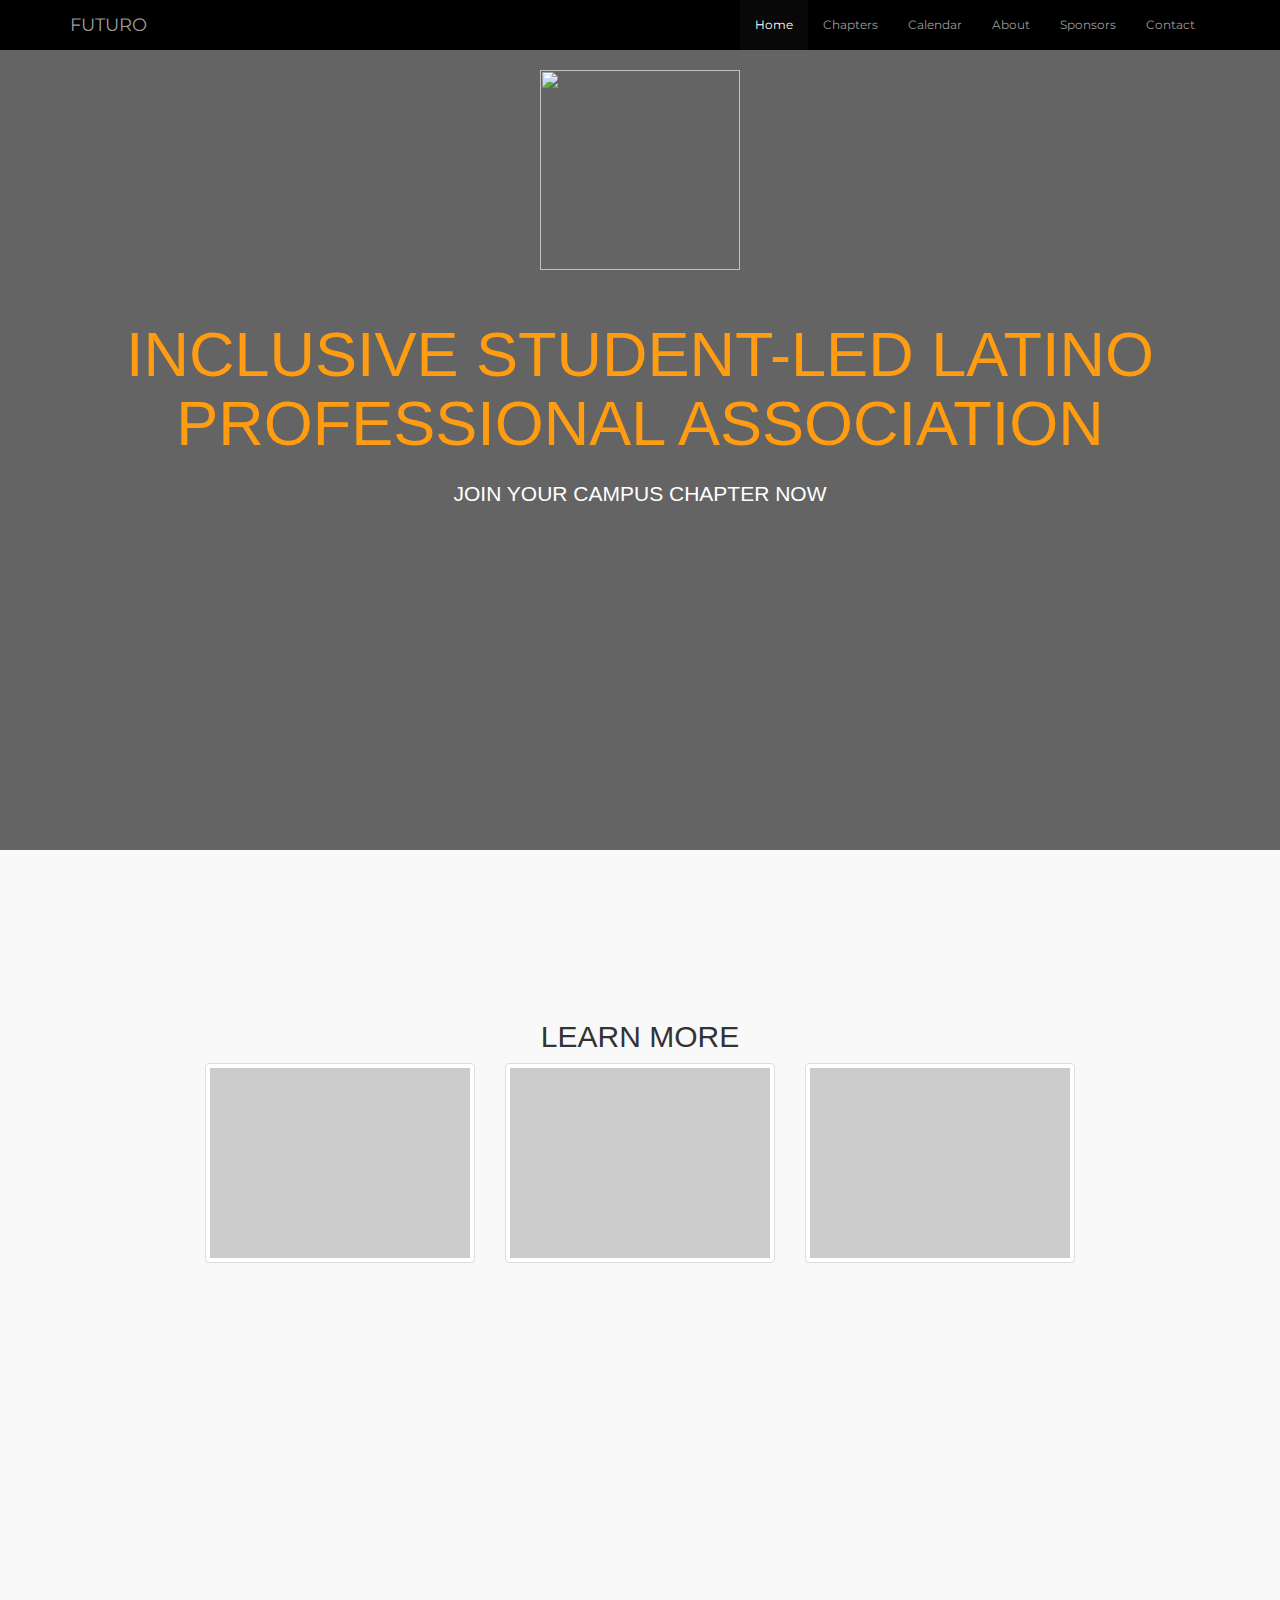
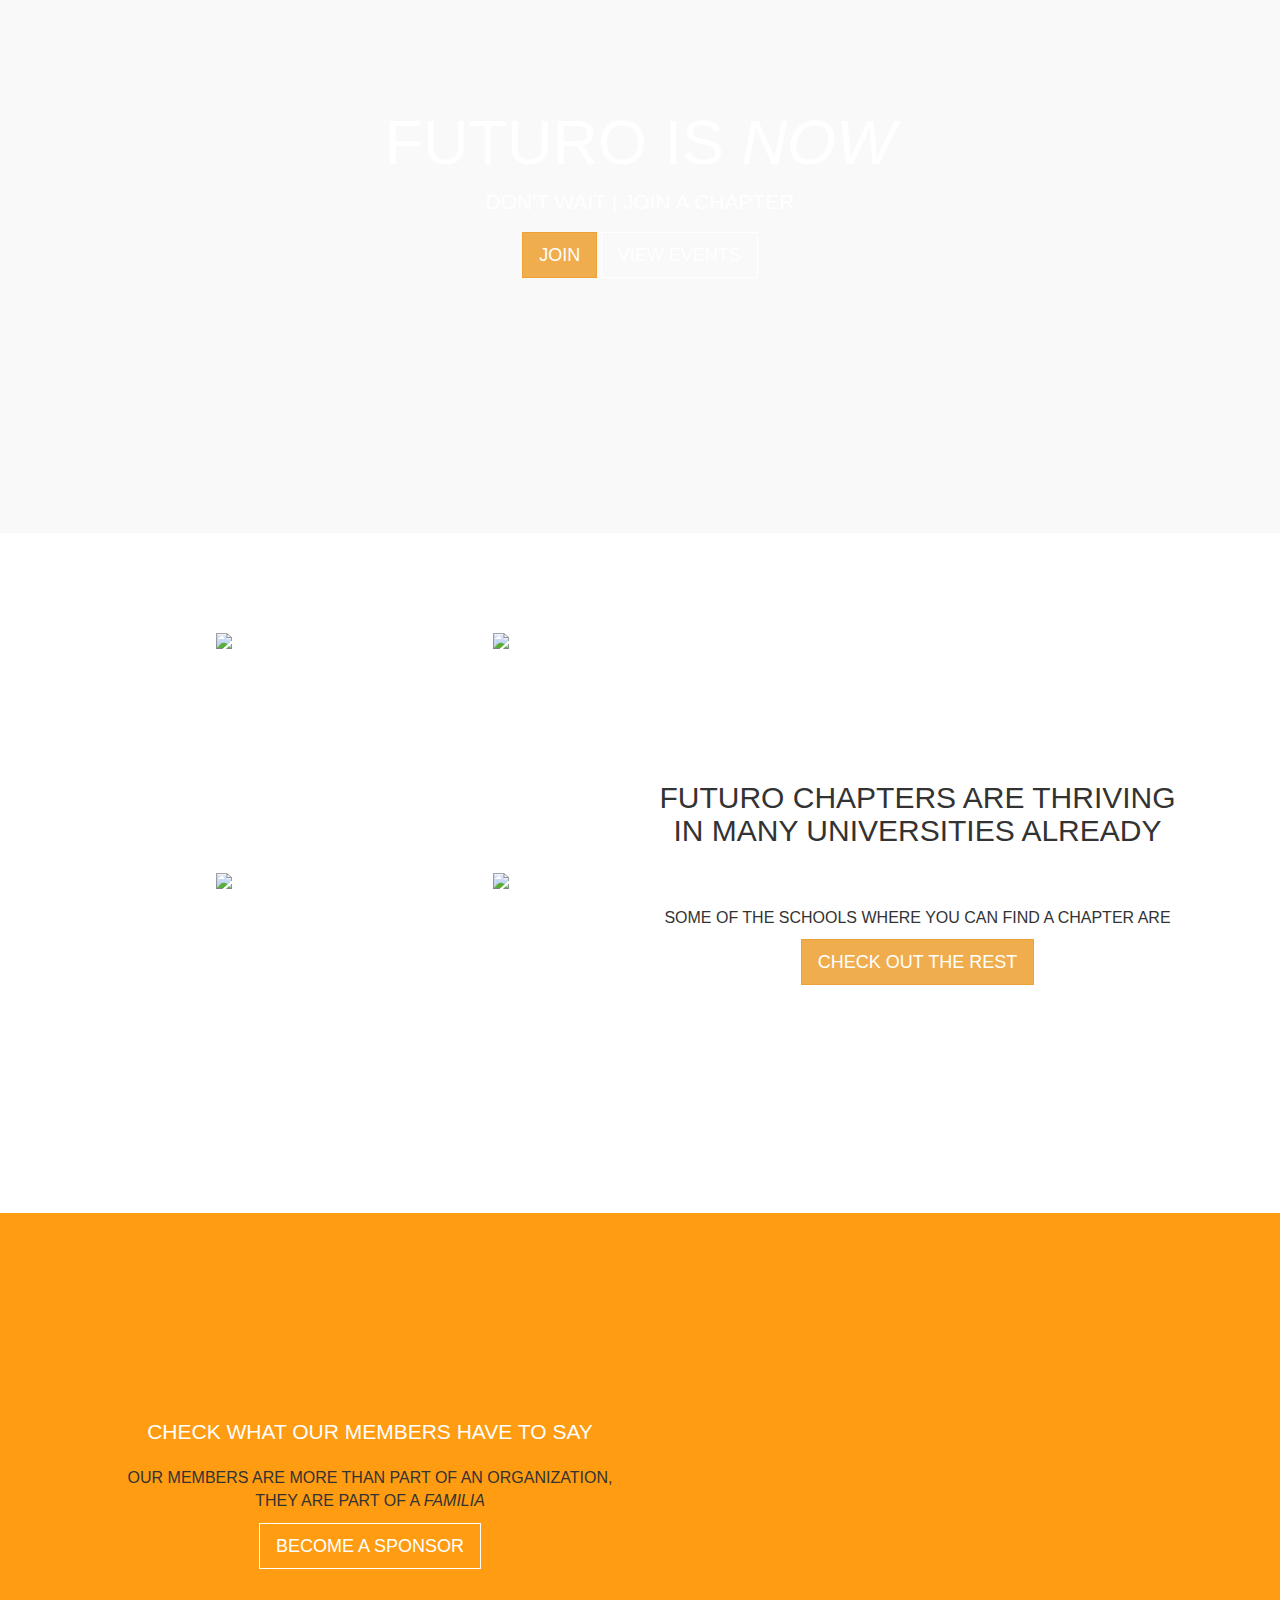
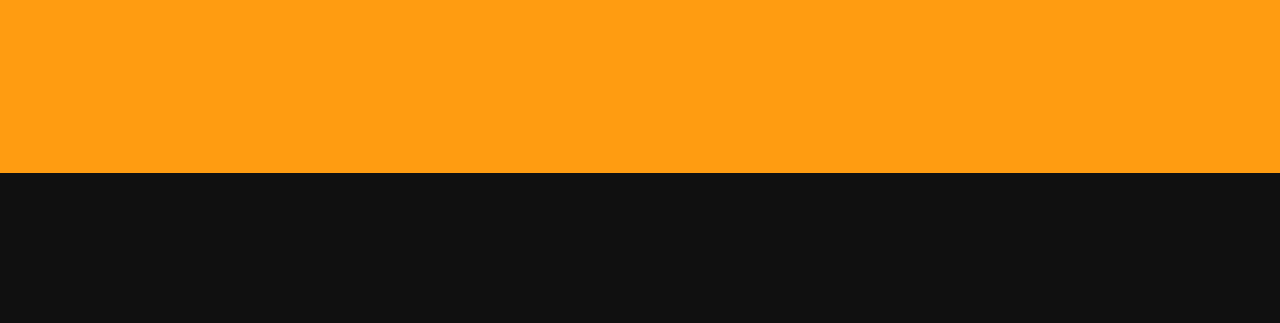
==== src/index.html @ e5d7f378 "modified:   assets/css/custom.css  	modified:   src/index.html  	modified:   src/sponsors.html" ====
<!DOCTYPE HTML>

<html>
  <head>
    <meta http-equiv="Content-type" content="text/html; charset=UTF-8" />
    <link rel="stylesheet" href="https://maxcdn.bootstrapcdn.com/bootstrap/3.3.7/css/bootstrap.min.css" integrity="sha384-BVYiiSIFeK1dGmJRAkycuHAHRg32OmUcww7on3RYdg4Va+PmSTsz/K68vbdEjh4u" crossorigin="anonymous">
    <link rel='stylesheet' href='../assets/css/custom.css'>
    <link href="https://fonts.googleapis.com/css?family=Montserrat" rel="stylesheet">
    <link href="https://maxcdn.bootstrapcdn.com/font-awesome/4.7.0/css/font-awesome.min.css" rel="stylesheet">

    <title>Futuro</title>
  </head>
  <body>

    <header>
    <nav id='custom-nav' class='navbar navbar-inverse navbar-fixed-top'>
      <div class='container'>
        <div class='navbar-header'>
           <button type='button' class='navbar-toggle collapsed' data-toggle='collapse' data-target='#collapsed-nav' aria-expanded='false'>
             <span class='sr-only'>Toggle Nav</span>
             <span class='icon-bar'></span>
             <span class='icon-bar'></span>
             <span class='icon-bar'></span> 
           </button>
           <a class='navbar-brand' href='index.html'>FUTURO</a>
        </div><!--end of navbar-header-->
        
        <!-- Collect the nav links for toggling in small screens -->
        <div class='collapse navbar-collapse' id='collapsed-nav'>
          <ul class='nav navbar-nav'>
            <li class='active'><a href='index.html'>Home<span class='sr-only'>(current)</span></a></li>
            <li><a href='chapters.html' class='nav-item'>Chapters</a></li>
            <li><a href='calendar.html' class='nav-item'>Calendar</a></li>
            <li><a href='about.html'  class='nav-item'>About</a></li>
            <li><a href='sponsors.html' class='nav-item'>Sponsors</a></li>
            <li><a href='contact.html'  class='nav-item'>Contact</a></li>
          </ul> 
        </div><!--end of collapsed-nav-->
      </div><!-- end of navbar container -->
    </nav>
    <!-- end of nav -->
    </header>

    <!--jumbotron at the top -->
    <div class='jumbotron no-padding' id='header-video'>
      <div class="container-fluid header-pic" style='padding-right: 0; padding-left: 0;'>
    <div class="fullscreen-bg">
<video loop muted autoplay class="fullscreen-bg_video">
        <source src="https://s3-us-west-2.amazonaws.com/futuro-bucket/TLACC_MarDinner-Futero_100_YouTube_1080p_8000_001.mp4" type="video/mp4">
    </video>
</div>
            <div class="futuro-logo center-block text-center" style="display: table">
                <img src="https://s3-us-west-2.amazonaws.com/futuro-bucket/Futuro_logos_new.svg" style="margin-top: 70px" width="200px" height="200px">
            </div><!--enf of futuro logo-->
            <h1 class="text-center" id="header-video-text">INCLUSIVE STUDENT-LED LATINO PROFESSIONAL ASSOCIATION</h1><h1>
                <p class="lead text-center" style="color: white;">JOIN YOUR CAMPUS CHAPTER NOW</p>
      </h1>
    
</div>
        </div><!-- end of container-->
    </div><!-- end of header video div -->
    <!--jumbo at the end -->

  <main>

    <div class='container chapter-block'>
      <div class='row'>
        <div class='col-xs-12'>
          <h2 class="text-center">LEARN MORE</p>
        </div>
      </div>
      <div class='row' id='small-grid'>

        <div class='col-xs-12 col-md-4'>
          <div class='small-grid-square'>
            <a href='#' class='thumbnail t1'>
              <!-- image goes here inside thumbnail as cover -->
              <div class='small-grid-wrapper'></div>
            </a>
          </div>
        </div><!-- end of first col -->
        <div class='col-xs-12 col-md-4'>
          <div class='small-grid-square'>
            <a href='#' class='thumbnail t2'>
              <!-- image goes here inside thumbnail as cover -->
              <div class='small-grid-wrapper'></div>
            </a>
          </div>
        </div><!-- end of first col -->
        <div class='col-xs-12 col-md-4'>
          <div class='small-grid-square'>
            <a href='#' class='thumbnail t3'>
              <!-- image goes here inside thumbnail as cover -->
              <div class='small-grid-wrapper'></div>
            </a>
          </div>
        </div><!-- end of first col -->
    </div><!-- end of container for small grid -->

    </div>

  <div class='jumbotron no-padding'>  <div class='container-fluid flex-row blue-overlay'>
   <div class='container'>
    <div class='row'>
       <div class='col-xs-12 text-center'>
         <h1 style='color: white;'>FUTURO IS <em>NOW</em></h1>
         <p class='lead' style='color: white;'>DON'T WAIT | JOIN A CHAPTER</p>
         <button type='button' class='btn btn-lg btn-warning'>JOIN</button>
         <button type='button' class='btn btn-lg btn-clr'>VIEW EVENTS</button>
       </div><!--end of col xs -->
    </div>
    </div><!-- end of row -->
     </div><!-- end of container-->
</div>



<div class="container-fluid school-logo_container">
  <div class="row is-flex text-center" style='display: flex;'>
  <div class="col-md-6 col-xs-12">

  <div class="row school-logo">
    <div class="col-xs-12 col-md-6 school-logo">
      <img src="https://s3-us-west-2.amazonaws.com/futuro-bucket/school+logos/Belmont+logo.jpg">
    </div>
      <div class="col-xs-12 col-md-6 school-logo">
       <img src="https://s3-us-west-2.amazonaws.com/futuro-bucket/school+logos/MTSU_Wordmark.png">

    </div>
</div>
<div class="row school-logo">
      <div class="col-xs-12 col-md-6 school-logo">
      <img src="https://s3-us-west-2.amazonaws.com/futuro-bucket/school+logos/nashville_businessfeature_trevecca_0714.png">
    </div>
      <div class="col-xs-12 col-md-6 school-logo">
      <img src="https://s3-us-west-2.amazonaws.com/futuro-bucket/school+logos/wkucuptall.jpg">
    </div>
  </div>

    </div>

  <div class="col-md-6" col-xs-12="">
    <h1 style="font-size: 3rem; padding-bottom: 50px">FUTURO CHAPTERS ARE THRIVING IN MANY UNIVERSITIES ALREADY</h1>
    <p>SOME OF THE SCHOOLS WHERE YOU CAN FIND A CHAPTER ARE </p>
      <div class="row text-center">
     <button type="button" class="btn btn-lg btn-warning">CHECK OUT THE REST</button>
    </div>
    </div>

</div>
</div>


  <div class='container-fluid'>
            <div class='row is-flex orange-row' style="display: flex">
              <div class='col-md-6 text-center'>
                <p class='lead' style='color: white'>CHECK WHAT OUR MEMBERS HAVE TO SAY</p>
                <p>OUR MEMBERS ARE MORE THAN PART OF AN ORGANIZATION, THEY ARE PART OF A <em>FAMILIA</em></p>
                <div class='row text-center'>
                  <button type='button' class='btn btn-lg btn-clr'>BECOME A SPONSOR</button>
                </div>
              </div>
              <div class='col-md-6'>
              <iframe class='center-block' src='https://player.vimeo.com/video/218304732' style='max-width:100%' width='640' height='360' id='futuro-video' frameborder='0' webkitallofullscreen mozallowfullscreen allowfullscreen></iframe>
              </div>
            </div>
  </div><!--end of container-->

 </main>

  <footer class='footer'></footer>

<!-- javascript resources --> 
      <script
  src="https://code.jquery.com/jquery-3.2.1.min.js"
    integrity="sha256-hwg4gsxgFZhOsEEamdOYGBf13FyQuiTwlAQgxVSNgt4="
      crossorigin="anonymous"></script>

    <script src="https://maxcdn.bootstrapcdn.com/bootstrap/3.3.7/js/bootstrap.min.js" integrity="sha384-Tc5IQib027qvyjSMfHjOMaLkfuWVxZxUPnCJA7l2mCWNIpG9mGCD8wGNIcPD7Txa" crossorigin="anonymous"></script>
    <script src='../assets/javascript.js'></script>
  </body>
</html>
---- assets/css/custom.css ----
body {
  background-color: #f9f9f9 !important;
  display: flex;
  flex-flow: column;
  min-height: 100vh;
  font-size: 12px;
  font-family: 'Raleway', sans-serif; 
}
.jumbotron {
  background-color: transparent;
}
header {
  font-family: 'Montserrat', sans-serif;
}
.btn {
  border-radius: 0px;
}

#header-video {
  height: 85rem;
  background-color: rgba(0,0,0,0.60);
}
#header-video-text {
  margin-top: 50px;
  color: #ff9c11;
}
#small-grid {
  position: relative;
}

.thumbnail {
  height: 200px;
}

.content-main {
  margin-top: 150px;
  width: 85%;
  height: 500px;
  background-color: white;
}

.footer {
  flex: 2;
  min-height: 150px;
  max-height: 150px;
  background-color: #101010;
}

.small-grid-wrapper {
  background-color: black;
  opacity: .2;
  width: 100%;
  height:100%;
}
.small-grid-wrapper:hover {
  opacity: 0;
}
.t1 {
  background-image: url('https://s3-us-west-2.amazonaws.com/futuro-bucket/join');
  background-size: cover;
  background-repeat: no-repeat;
}
.t2 {
  background-image: url('https://s3-us-west-2.amazonaws.com/futuro-bucket/small-grid/jobs.jpg');
  background-size: cover;
  background-repeat: no-repeat;
}
.t3 {
  background-image: url('https://s3-us-west-2.amazonaws.com/futuro-bucket/small-grid/gallery.jpg');
  background-size: cover;
  background-repeat: no-repeat;
}

.header-pic {
  width: 100%;
  height: 100%;
  background-size: cover; 
  background-attachment: fixed;
  background-repeat: no-repeat;
  position: relative;
  overflow: hidden;
}
.fullscreen-bg {
  position: absolute;
  z-index: -100;
  width: 100%;
  height: 100%;
}
.fullscreen-bg_video {
  position: absolute;
  top: 0;
  left: 0;
  width: auto;
  height: 100%;
}
.chapter {
  width: 200px;
  height: 200px;
  background-color: red;
  margin-right: auto;
  margin-left: auto;
  margin-top: 25px;
}
.spacer {
  margin-top: 25px;
}
.chapters-grid {
  margin-top: 55px;
}
.header-other-pic {
  height: 100vh;
}
#class-pic {
  background-image: url('https://s3-us-west-2.amazonaws.com/futuro-bucket/group2_2016.jpg');
  width: 100%;
  height: 100%;
  background-repeat: no-repeat;
  background-size: cover;
  background-attachment: fixed;
  
}
main {
  flex: 1;
}
.category-text {
  height: 43rem;
  display: flex;
  flex-flow: column;
  justify-content: center;
  align-items: center;
  align-content:center;
  background-color: #121270;
}
.flex-row {
  display: flex;
  flex-flow: row;
  justify-content: center;
  align-items: center;
}
.is-flex {
  display: flex  !important;
  flex-wrap: wrap
}
.row.is-flex > [class*='col-'] {
  display: flex;
 flex-direction: column;
  justify-content: center;
}
.container-fluid.flex-row.color-block-blue {
  background-color: #121270;
  color: white;
  padding: 35px;
}
.border-right {
  border-right: 2px solid white;
}
.orange-overlay {
  background-image: url('https://s3-us-west-2.amazonaws.com/futuro-bucket/orangeBG.jpg');
  background-size: cover;
  background-repeat: no-repeat;
  background-attachment: fixed;
  height: 85rem;
  display: flex;
  flex-flow: column;
  justify-content: center;
}
.orange-row {
  background-color: #ff9c11;
  padding: 100px;

}
.blue-overlay {
  background-image: url('https://s3-us-west-2.amazonaws.com/futuro-bucket/fin.jpg');
  background-size: cover;
  background-repeat: no-repeat;
  background-attachment: fixed;
  height: 70rem;
  display: flex;
  flex-flow: column;
  justify-content: center;
}
.no-padding {
  padding-top: 0;
  padding-bottom: 0;
  margin-bottom: 0;
}
.contact-form {
  padding: 100px;
  background-color: white;
}
.btn-clr {
  background-color: transparent;
  border: 1px solid white;
  color: white;
}
.btn-cal:hover {
 color:#ff9c11; 
}

@media screen and (min-width: 768px) {
  #custom-nav {
    background-color: #000000;
    border: 0;
    box-shadow: none;
    z-index: 999;
   -webkit-font-smoothing: antialiased;
   -moz-osx-font-smoothing: grayscale;
   -webkit-transition: background .5s ease-in-out, opacity .5s ease;
   -moz-transition: background .5s ease-in-out, opacity .5s ease;
   transition: background .5s ease-in-out, opacity .5s ease; 
  }
  #custom-nav .container {
    -webkit-transition: padding-top .5s ease, padding-bottom .5 ease;
    -moz-transition: padding-top .5s ease, padding-bottom .5 ease;
    transition: padding-top .5s ease, paddin-bottom .5s ease; 
  }
  #custom-nav.affix {
    top: 0;
    min-width: 100%;
    background-color: #f8f8f8;
    opacity: 0.9;
    transition: background .5s ease-in-out, opacity .5s ease; 
  }
  #header-video {
    padding-top: 0; 
  }
  .header-other-pic{
    padding-top: 0; 
  }
  .navbar-nav {
    float: right 
  }
  .nav-black-font {
    color: black !important; 
  }
}


img {
  max-height: 100%;
}

.card-wrapper {
  display: flex;
  flex-flow: row;
  flex-wrap: wrap;
  justify-content: center
}

.card-container {
  display: flex;
  flex-flow: column;
  align-items: center;
  width: 350px;
  height: 550px;
  background-color: #efefef;
  margin: 15px;
  border: 1px solid #cecccc;
  box-shadow: 0 8px 6px -6px black;
}

.card-header{
  display: flex;
  flex-flow: column;
  justify-content: center;
  align-items: center;
  height: 40%;
  width: 85%;
  margin-top: 25px;
  overflow: hidden;
}

.card-info {
  margin-top: 25px;
  width: 95%;
  height: 35%;
}

h1 {
  font-size: 2rem;
  font-family: 'Raleway', sans-serif;
}

p {
  font-family: 'Raleway', sans-serif;
  font-size: 1.60rem
}

.school-logo {
  display: flex;
  flex-flow: row;
  flex-wrap: wrap;
  align-content: center;
  justify-content: center;
  margin-bottom: 20px;
}
.school-logo img {
  width: auto;
  height: 200px;
}

.school-logo_container {
  padding: 100px;
  height: 100%;
  background-color: white;

}

.chapter-block {
  padding: 150px;
}
.sponsors-header {
  background-color: #002e77;
  height: 550px;
}
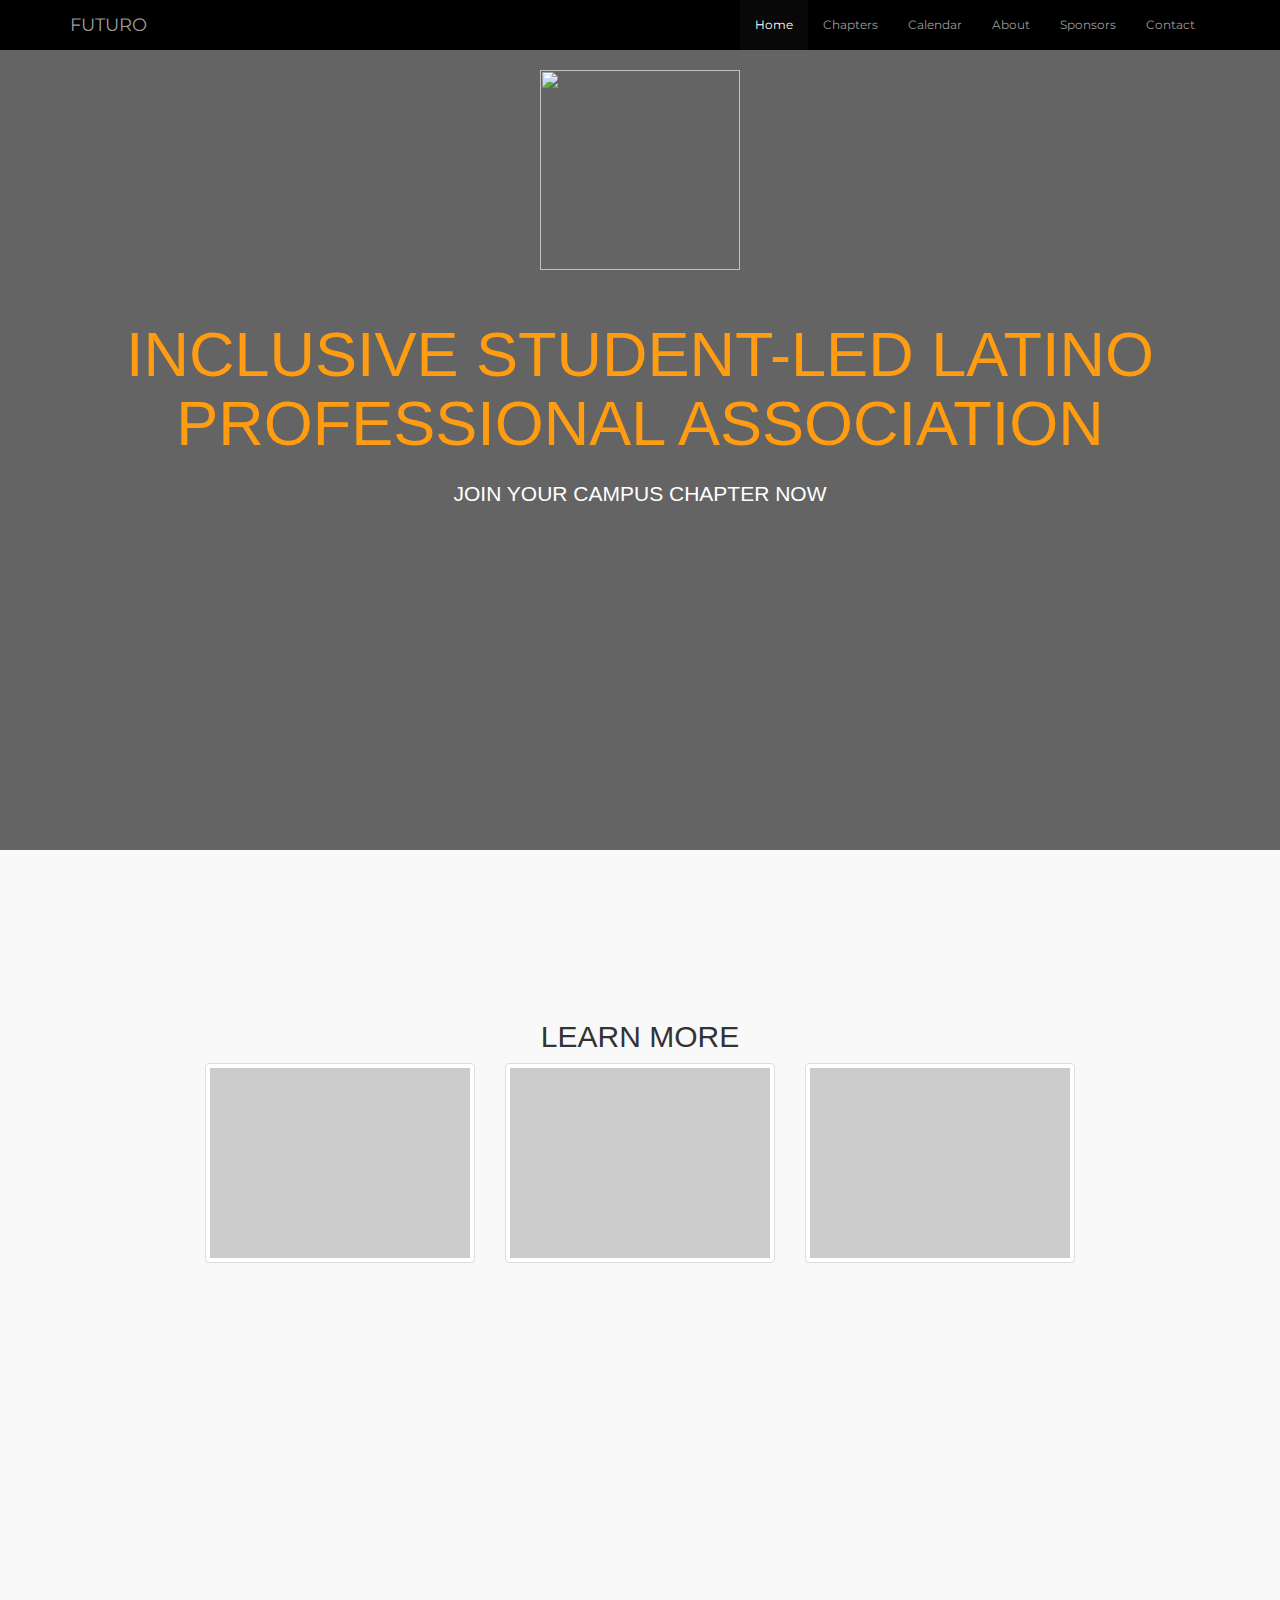
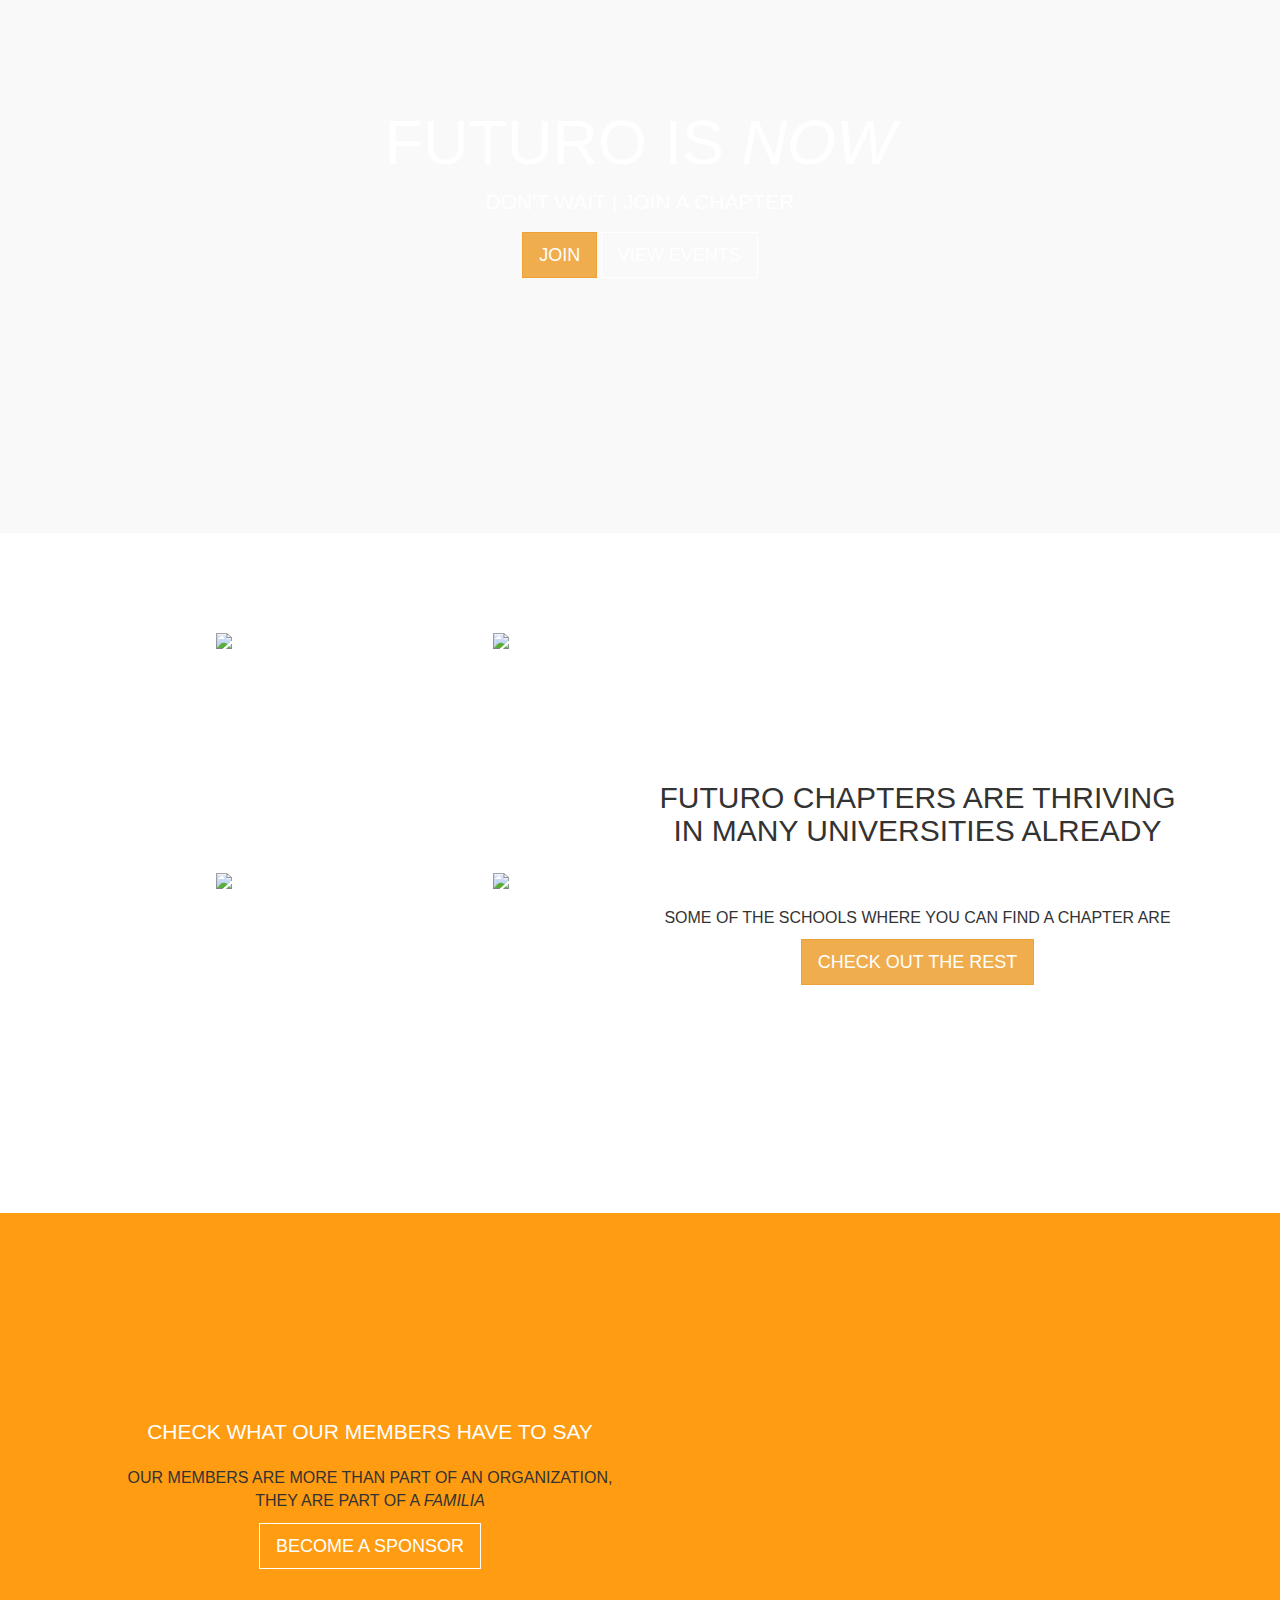
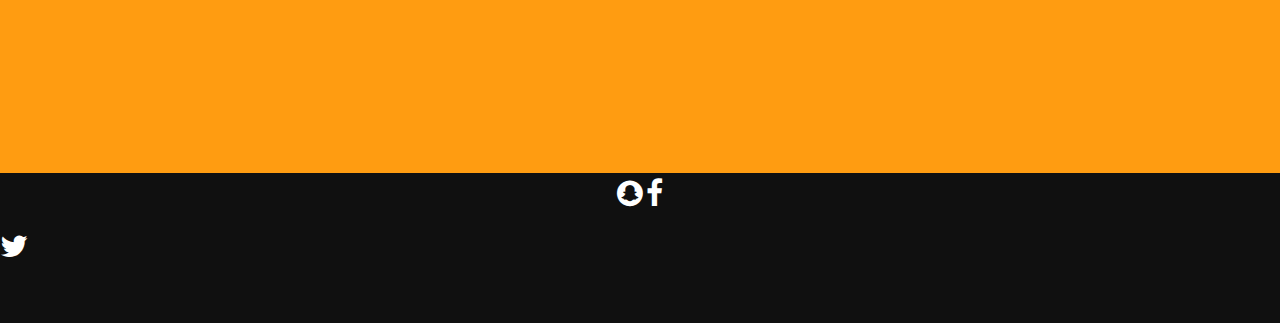
==== commit 39960414: "modified:   src/index.html" ====
--- a/src/index.html
+++ b/src/index.html
@@ -168,7 +168,16 @@
 
  </main>
 
-  <footer class='footer'></footer>
+  <footer class='footer'>
+
+    <div class="container text-center">
+      <p style='color: white; font-size: 3rem; display: inline-block'><i class="fa fa-snapchat" aria-hidden='true'></i></p>
+
+      <p style='color: white; font-size: 3rem; display: inline-block'><i class="fa fa-facebook" aria-hidden='true'></i></p>
+    </div>
+
+      <p style='color: white; font-size: 3rem; display: inline-block'><i class="fa fa-twitter" aria-hidden='true'></i></p>
+  </footer>
 
 <!-- javascript resources --> 
       <script
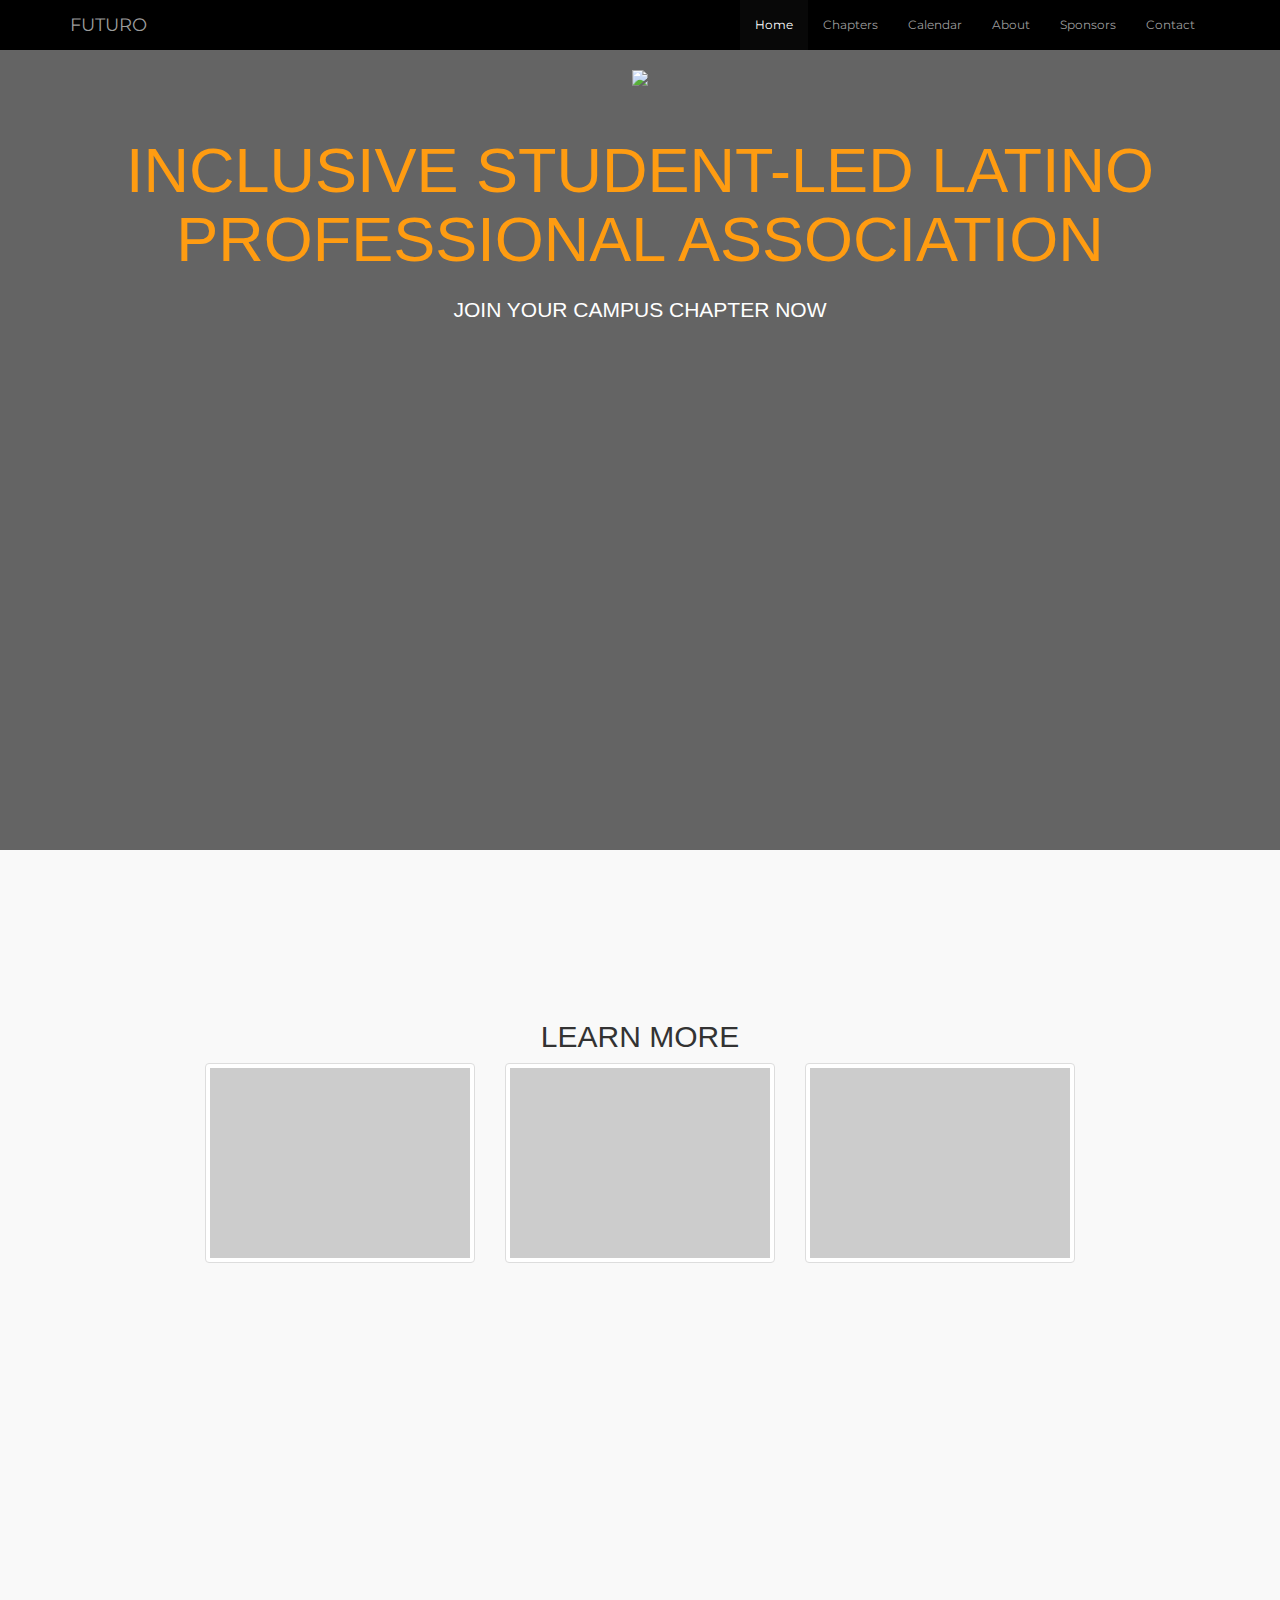
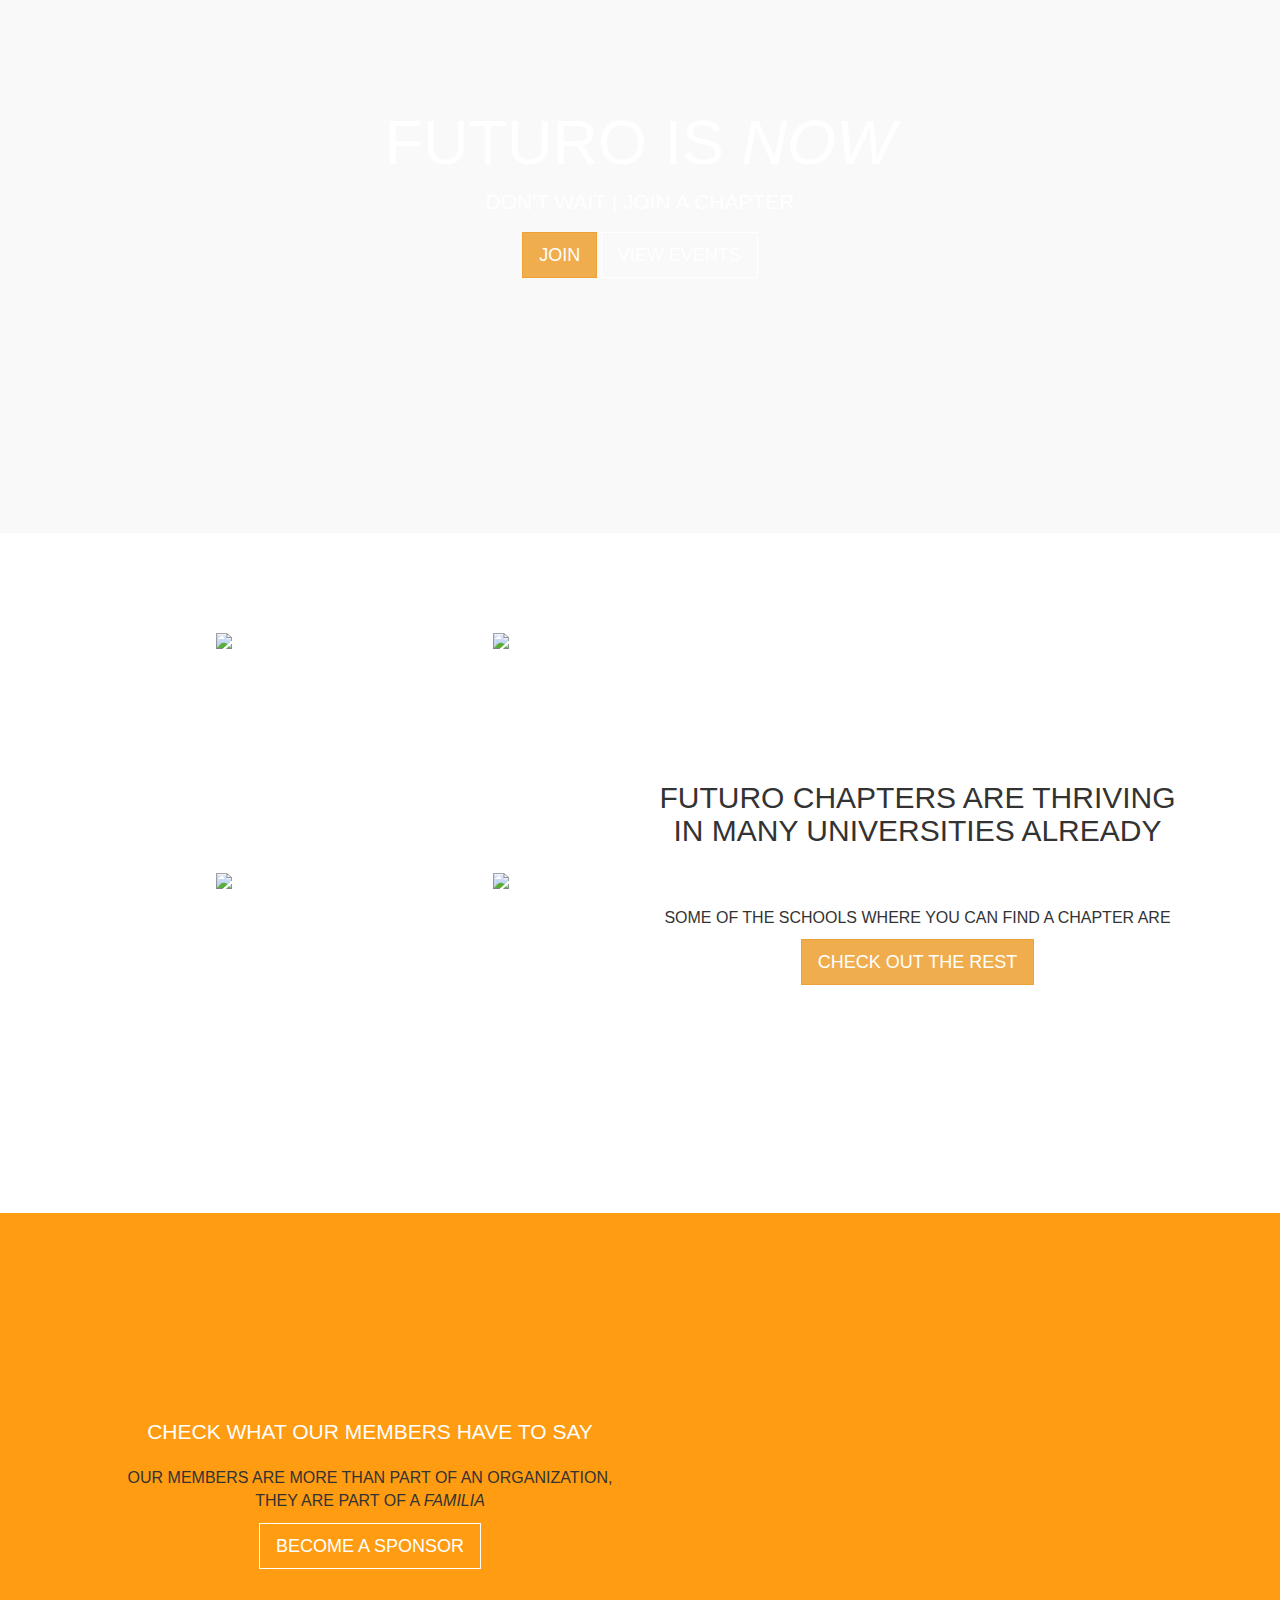
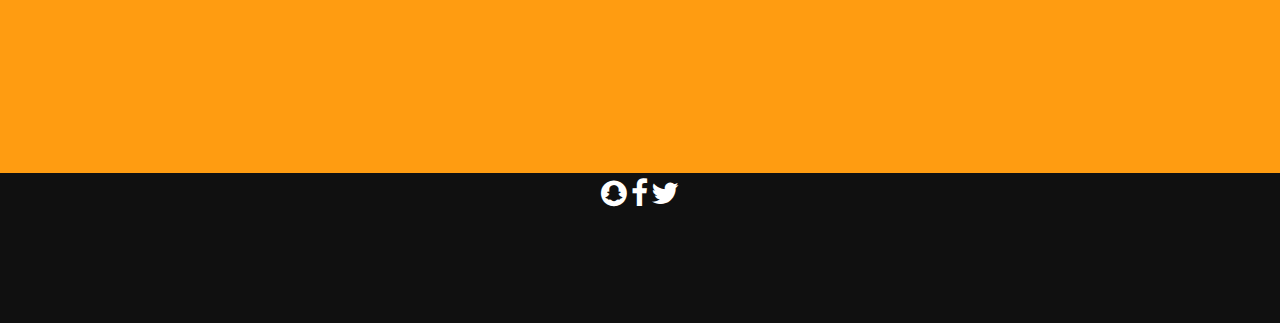
==== commit 4158b7f9: "modified:   src/index.html" ====
--- a/src/index.html
+++ b/src/index.html
@@ -50,7 +50,7 @@
     </video>
 </div>
             <div class="futuro-logo center-block text-center" style="display: table">
-                <img src="https://s3-us-west-2.amazonaws.com/futuro-bucket/Futuro_logos_new.svg" style="margin-top: 70px" width="200px" height="200px">
+                <img src="https://s3-us-west-2.amazonaws.com/futuro-bucket/Logo/FUTURO_logo_FINAL.png" style="margin-top: 70px" >
             </div><!--enf of futuro logo-->
             <h1 class="text-center" id="header-video-text">INCLUSIVE STUDENT-LED LATINO PROFESSIONAL ASSOCIATION</h1><h1>
                 <p class="lead text-center" style="color: white;">JOIN YOUR CAMPUS CHAPTER NOW</p>
@@ -174,9 +174,9 @@
       <p style='color: white; font-size: 3rem; display: inline-block'><i class="fa fa-snapchat" aria-hidden='true'></i></p>
 
       <p style='color: white; font-size: 3rem; display: inline-block'><i class="fa fa-facebook" aria-hidden='true'></i></p>
-    </div>
 
       <p style='color: white; font-size: 3rem; display: inline-block'><i class="fa fa-twitter" aria-hidden='true'></i></p>
+    </div>
   </footer>
 
 <!-- javascript resources --> 
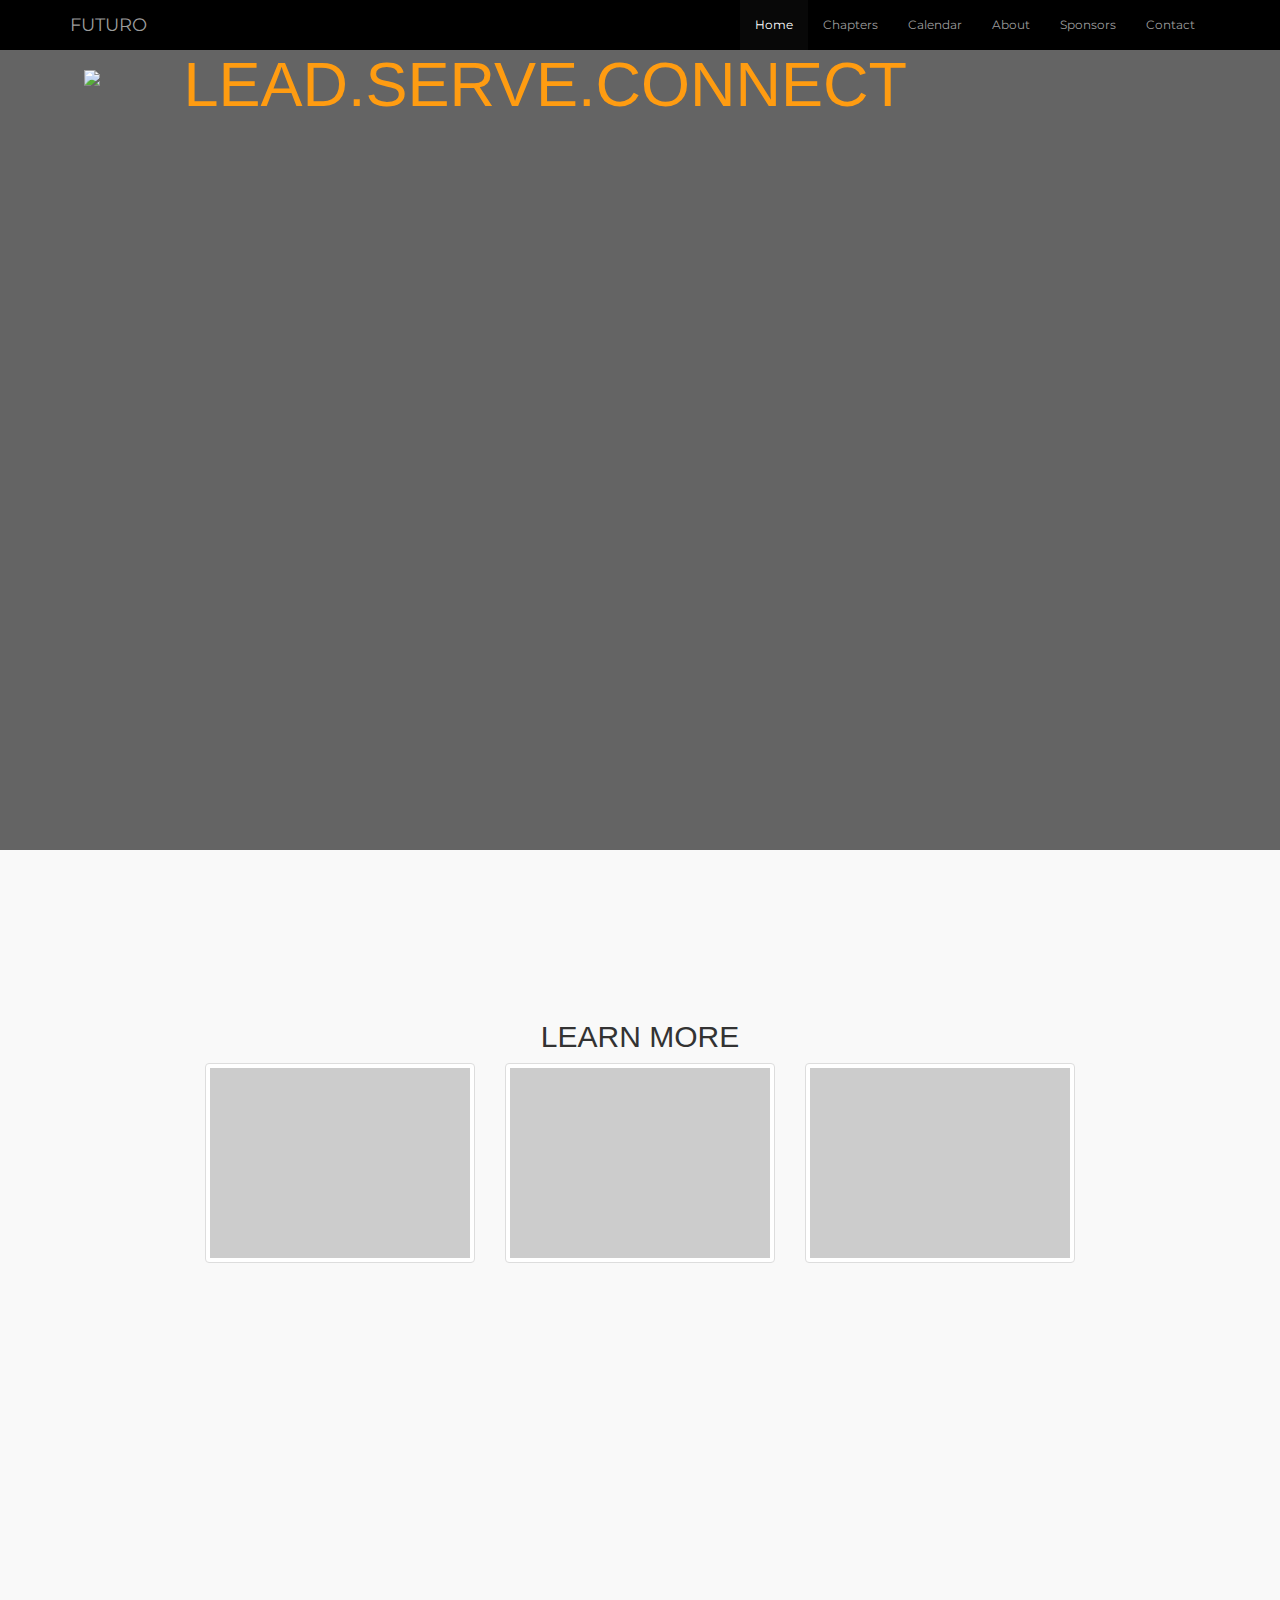
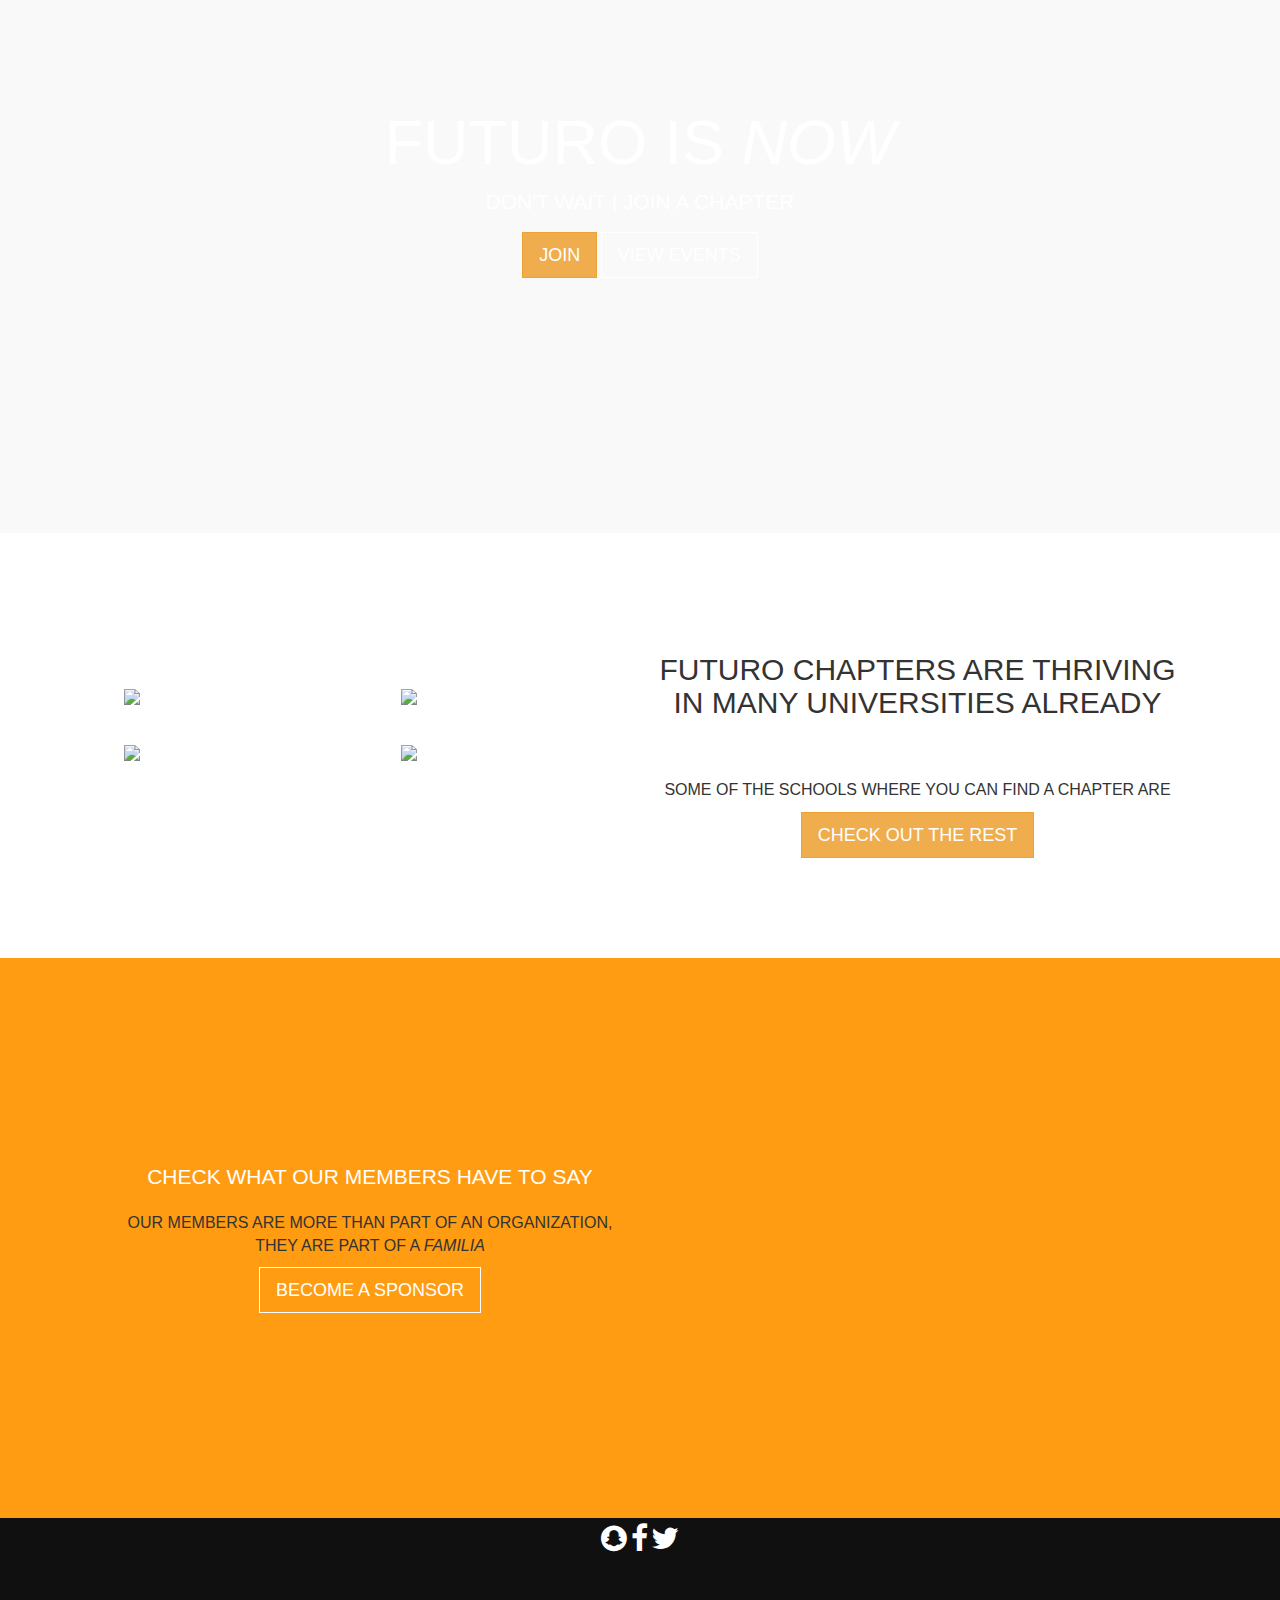
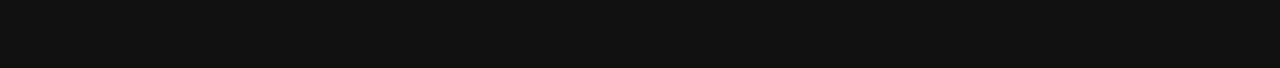
==== commit bb4c3cf2: "Changes to be committed:  	modified:   index.html" ====
--- a/src/index.html
+++ b/src/index.html
@@ -43,16 +43,18 @@
 
     <!--jumbotron at the top -->
     <div class='jumbotron no-padding' id='header-video'>
-      <div class="container-fluid header-pic" style='padding-right: 0; padding-left: 0;'>
+      <div class="container-fluid header-pic is-flex flex-center-col" style='padding-right: 0; padding-left: 0;'>
     <div class="fullscreen-bg">
 <video loop muted autoplay class="fullscreen-bg_video">
         <source src="https://s3-us-west-2.amazonaws.com/futuro-bucket/TLACC_MarDinner-Futero_100_YouTube_1080p_8000_001.mp4" type="video/mp4">
     </video>
 </div>
             <div class="futuro-logo center-block text-center" style="display: table">
-                <img src="https://s3-us-west-2.amazonaws.com/futuro-bucket/Logo/FUTURO_logo_FINAL.png" style="margin-top: 70px" >
+              <figure>
+                <img src="https://s3-us-west-2.amazonaws.com/futuro-bucket/Logo/LOGOsvg.svg" style="margin-top: 70px; width:400px" >
+              </figure>
             </div><!--enf of futuro logo-->
-            <h1 class="text-center" id="header-video-text">INCLUSIVE STUDENT-LED LATINO PROFESSIONAL ASSOCIATION</h1><h1>
+            <h1 class="text-center" id="header-video-text">LEAD.SERVE.CONNECT</h1><h1>
                 <p class="lead text-center" style="color: white;">JOIN YOUR CAMPUS CHAPTER NOW</p>
       </h1>
     
@@ -168,7 +170,7 @@
 
  </main>
 
-  <footer class='footer'>
+  <footer class='footer is-flex flex-center-col'>
 
     <div class="container text-center">
       <p style='color: white; font-size: 3rem; display: inline-block'><i class="fa fa-snapchat" aria-hidden='true'></i></p>
--- a/assets/css/custom.css
+++ b/assets/css/custom.css
@@ -90,8 +90,8 @@
   position: absolute;
   top: 0;
   left: 0;
-  width: auto;
-  height: 100%;
+  width: 100%;
+  height: auto;
 }
 .chapter {
   width: 200px;
@@ -295,8 +295,8 @@
   margin-bottom: 20px;
 }
 .school-logo img {
-  width: auto;
-  height: 200px;
+  width: 200px;
+  height: auto;
 }
 
 .school-logo_container {
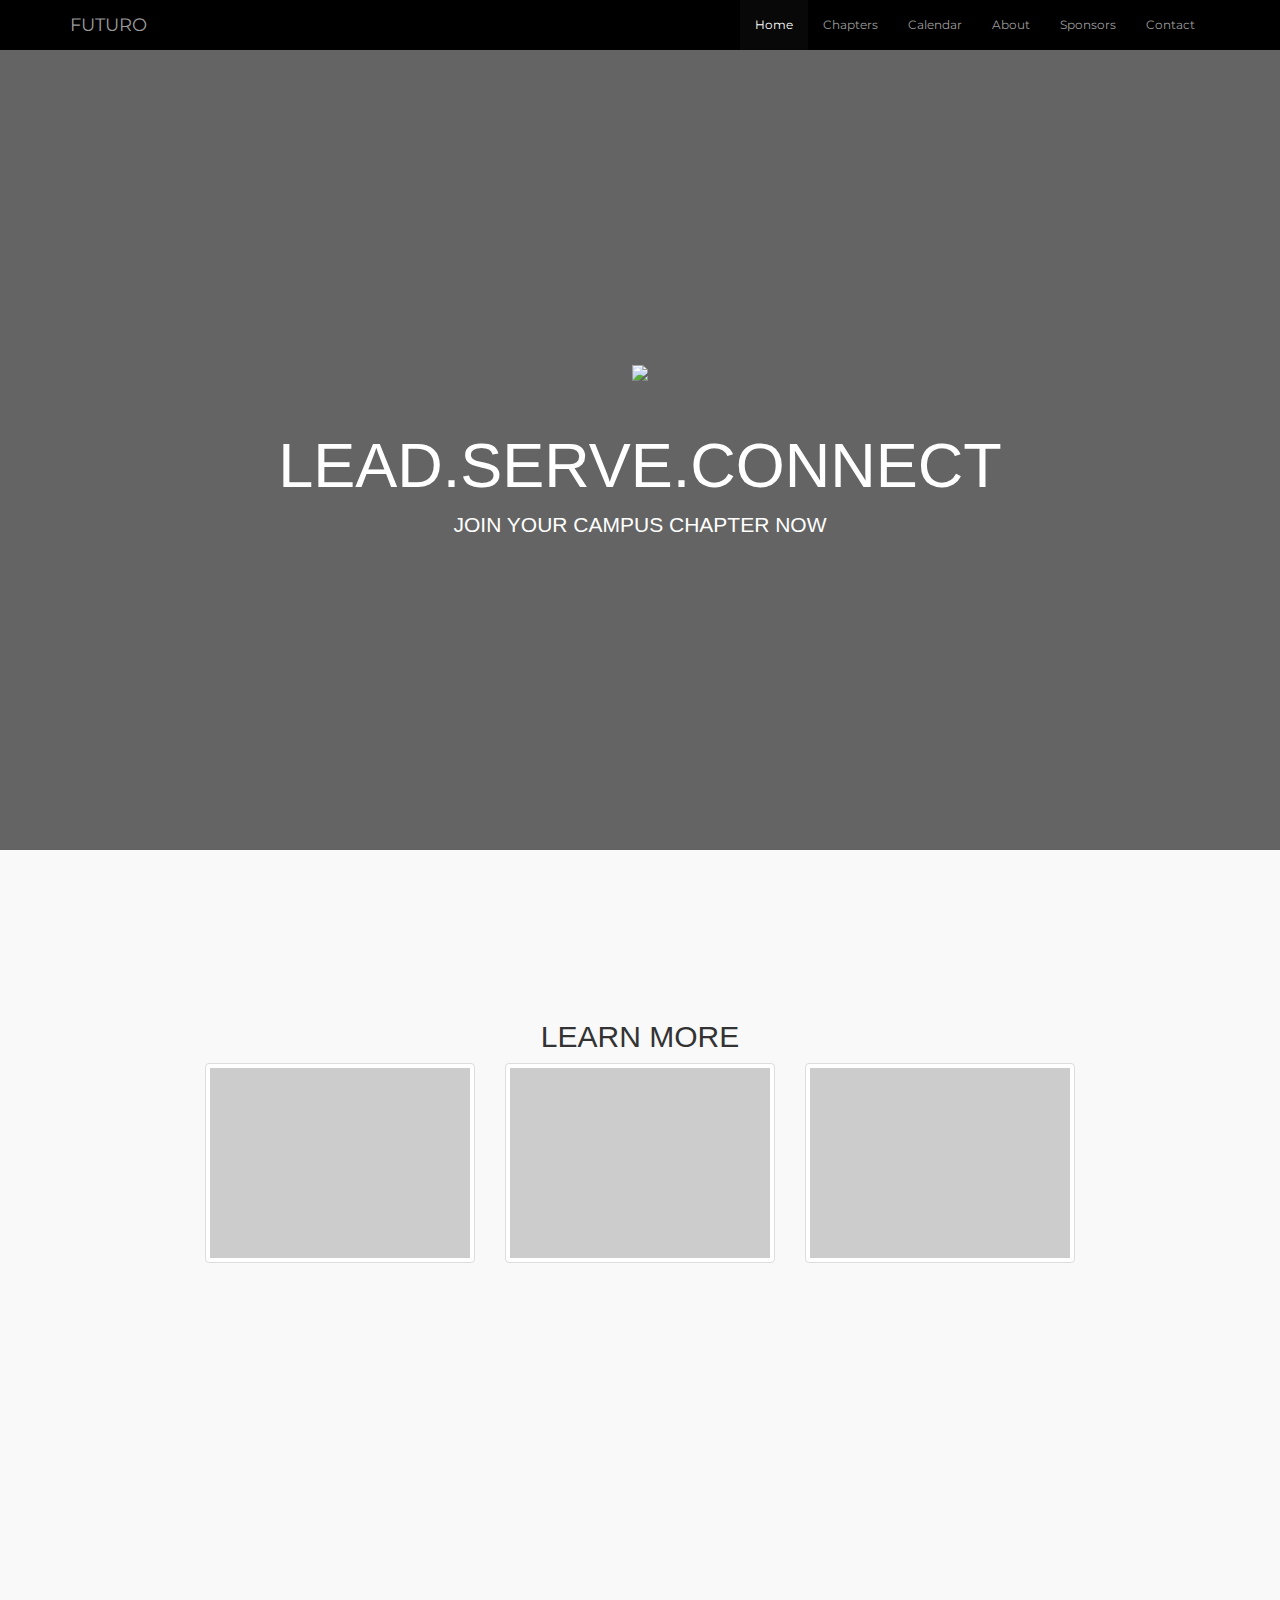
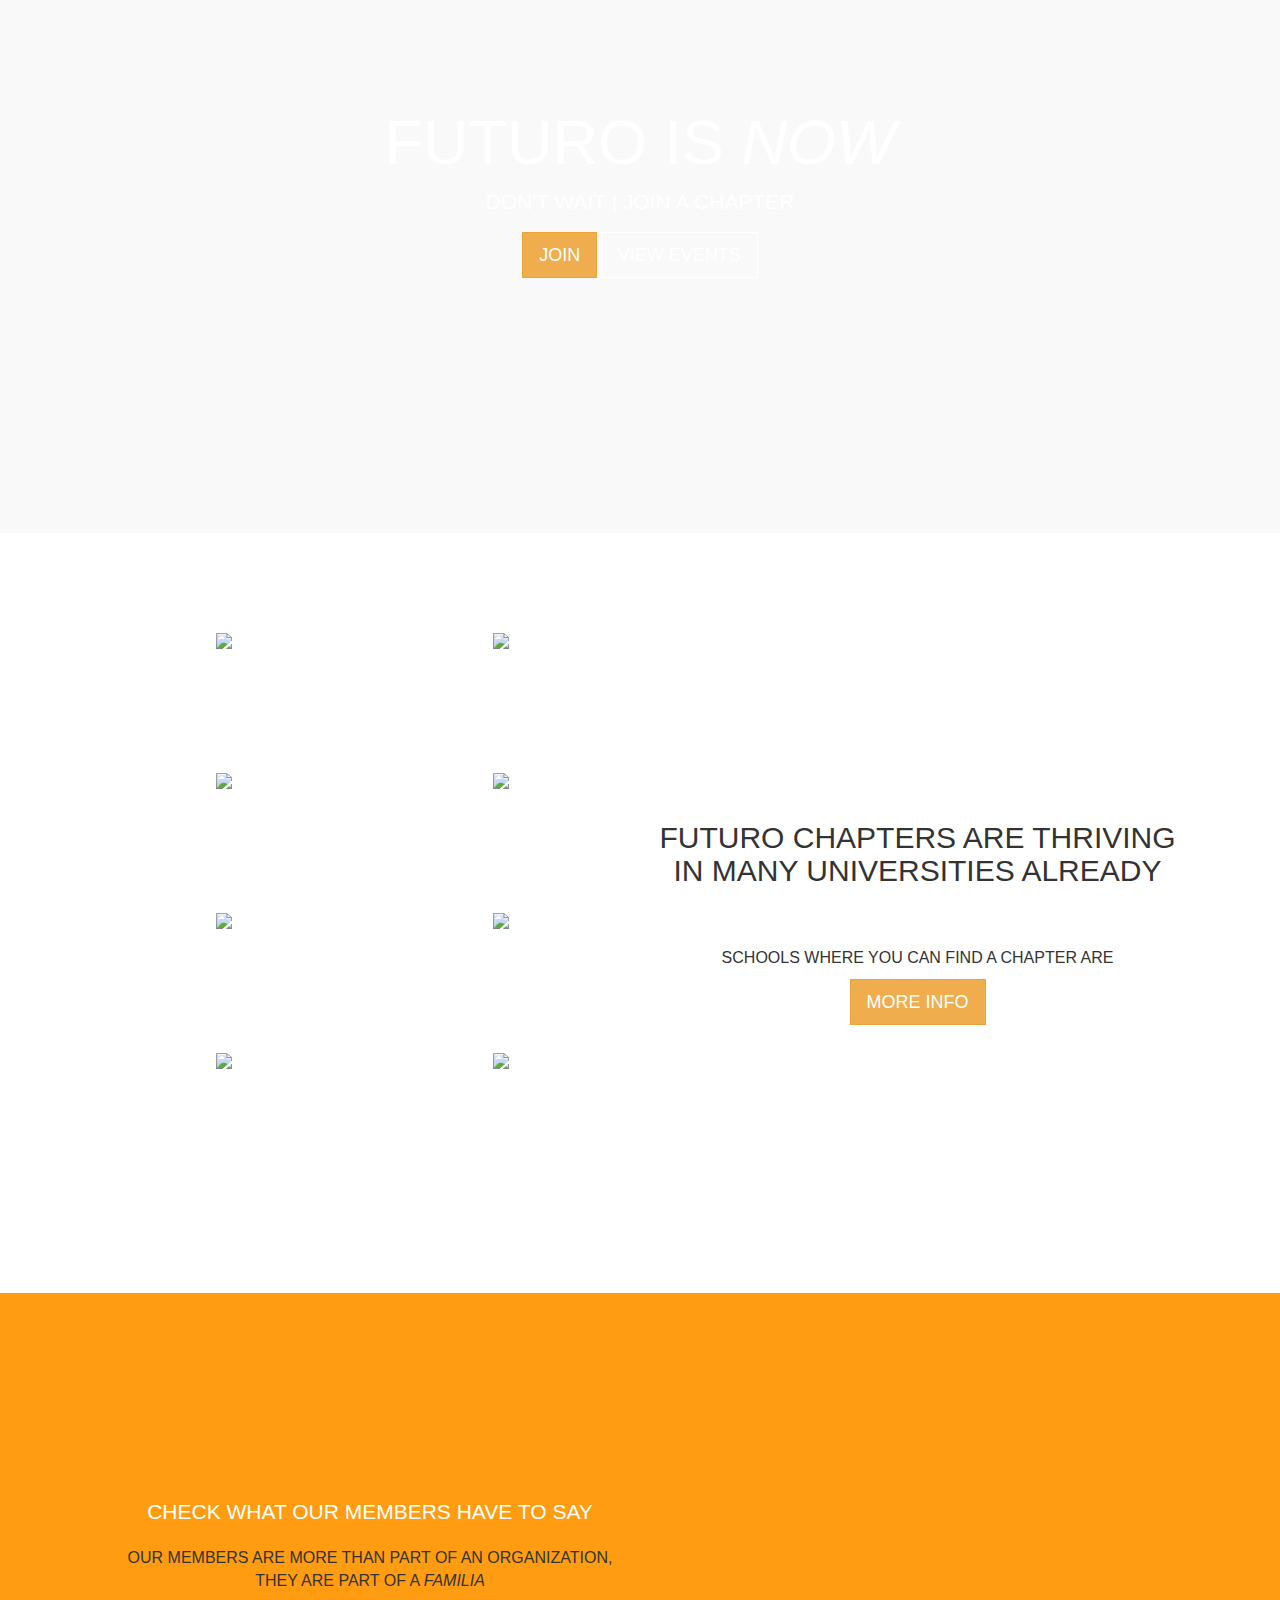
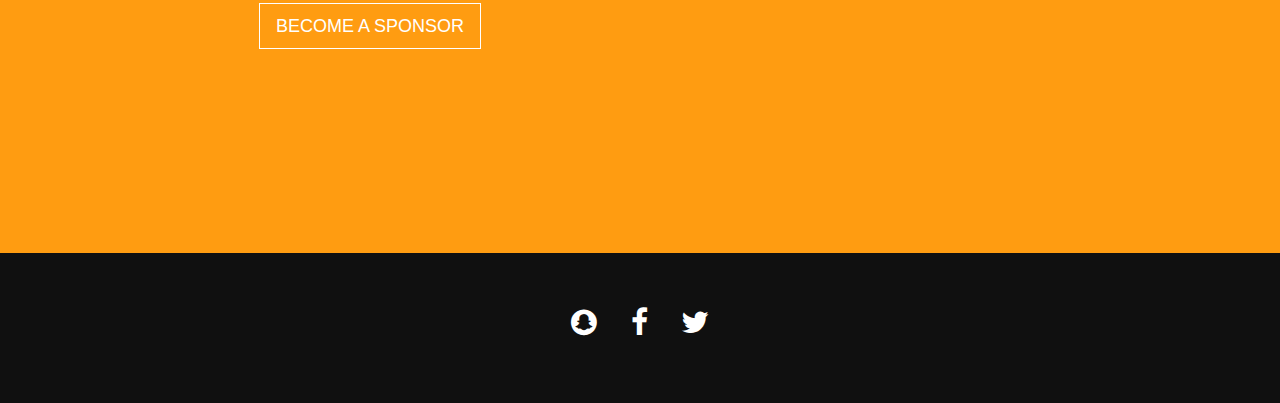
==== commit cd9b9619: "modified:   assets/css/custom.css  	modified:   src/about.html  	modified:   src/calendar.html  	mod" ====
--- a/src/index.html
+++ b/src/index.html
@@ -54,10 +54,8 @@
                 <img src="https://s3-us-west-2.amazonaws.com/futuro-bucket/Logo/LOGOsvg.svg" style="margin-top: 70px; width:400px" >
               </figure>
             </div><!--enf of futuro logo-->
-            <h1 class="text-center" id="header-video-text">LEAD.SERVE.CONNECT</h1><h1>
+                <h1 class="text-center" id="header-video-text">LEAD.SERVE.CONNECT</h1>
                 <p class="lead text-center" style="color: white;">JOIN YOUR CAMPUS CHAPTER NOW</p>
-      </h1>
-    
 </div>
         </div><!-- end of container-->
     </div><!-- end of header video div -->
@@ -130,6 +128,7 @@
 
     </div>
 </div>
+
 <div class="row school-logo">
       <div class="col-xs-12 col-md-6 school-logo">
       <img src="https://s3-us-west-2.amazonaws.com/futuro-bucket/school+logos/nashville_businessfeature_trevecca_0714.png">
@@ -138,14 +137,33 @@
       <img src="https://s3-us-west-2.amazonaws.com/futuro-bucket/school+logos/wkucuptall.jpg">
     </div>
   </div>
+
+<div class="row school-logo">
+      <div class="col-xs-12 col-md-6 school-logo">
+      <img src="https://s3-us-west-2.amazonaws.com/futuro-bucket/school+logos/lipscomb+logo.jpg">
+    </div>
+      <div class="col-xs-12 col-md-6 school-logo">
+      <img src="https://s3-us-west-2.amazonaws.com/futuro-bucket/school+logos/tsuLOGO.jpg">
+    </div>
+  </div>
+
+<div class="row school-logo">
+      <div class="col-xs-12 col-md-6 school-logo">
+      <img src="https://s3-us-west-2.amazonaws.com/futuro-bucket/school+logos/fiskLOGO.jpg">
+    </div>
+      <div class="col-xs-12 col-md-6 school-logo">
+      <img src="https://s3-us-west-2.amazonaws.com/futuro-bucket/school+logos/cuLOGO.png">
+    </div>
+  </div>
+
 
     </div>
 
   <div class="col-md-6" col-xs-12="">
     <h1 style="font-size: 3rem; padding-bottom: 50px">FUTURO CHAPTERS ARE THRIVING IN MANY UNIVERSITIES ALREADY</h1>
-    <p>SOME OF THE SCHOOLS WHERE YOU CAN FIND A CHAPTER ARE </p>
+    <p>SCHOOLS WHERE YOU CAN FIND A CHAPTER ARE </p>
       <div class="row text-center">
-     <button type="button" class="btn btn-lg btn-warning">CHECK OUT THE REST</button>
+     <button type="button" class="btn btn-lg btn-warning">MORE INFO</button>
     </div>
     </div>
 
--- a/assets/css/custom.css
+++ b/assets/css/custom.css
@@ -12,6 +12,9 @@
 header {
   font-family: 'Montserrat', sans-serif;
 }
+a {
+  text-decoration: none;
+}
 .btn {
   border-radius: 0px;
 }
@@ -22,7 +25,7 @@
 }
 #header-video-text {
   margin-top: 50px;
-  color: #ff9c11;
+  color: white;
 }
 #small-grid {
   position: relative;
@@ -295,8 +298,7 @@
   margin-bottom: 20px;
 }
 .school-logo img {
-  width: 200px;
-  height: auto;
+  height: 100px;;
 }
 
 .school-logo_container {
@@ -313,3 +315,21 @@
   background-color: #002e77;
   height: 550px;
 }
+.flex-center-col {
+  flex-flow: column;
+  align-items: center;
+  justify-content: center;
+}
+.flex-row-center {
+  flex-flow: row;
+  flow-wrap: wrap;
+  align-items: center;
+  justify-content: center;
+}
+footer p {
+  padding: 15px;
+}
+.card-footer {
+  width: 100%;
+  height: 20%;
+}
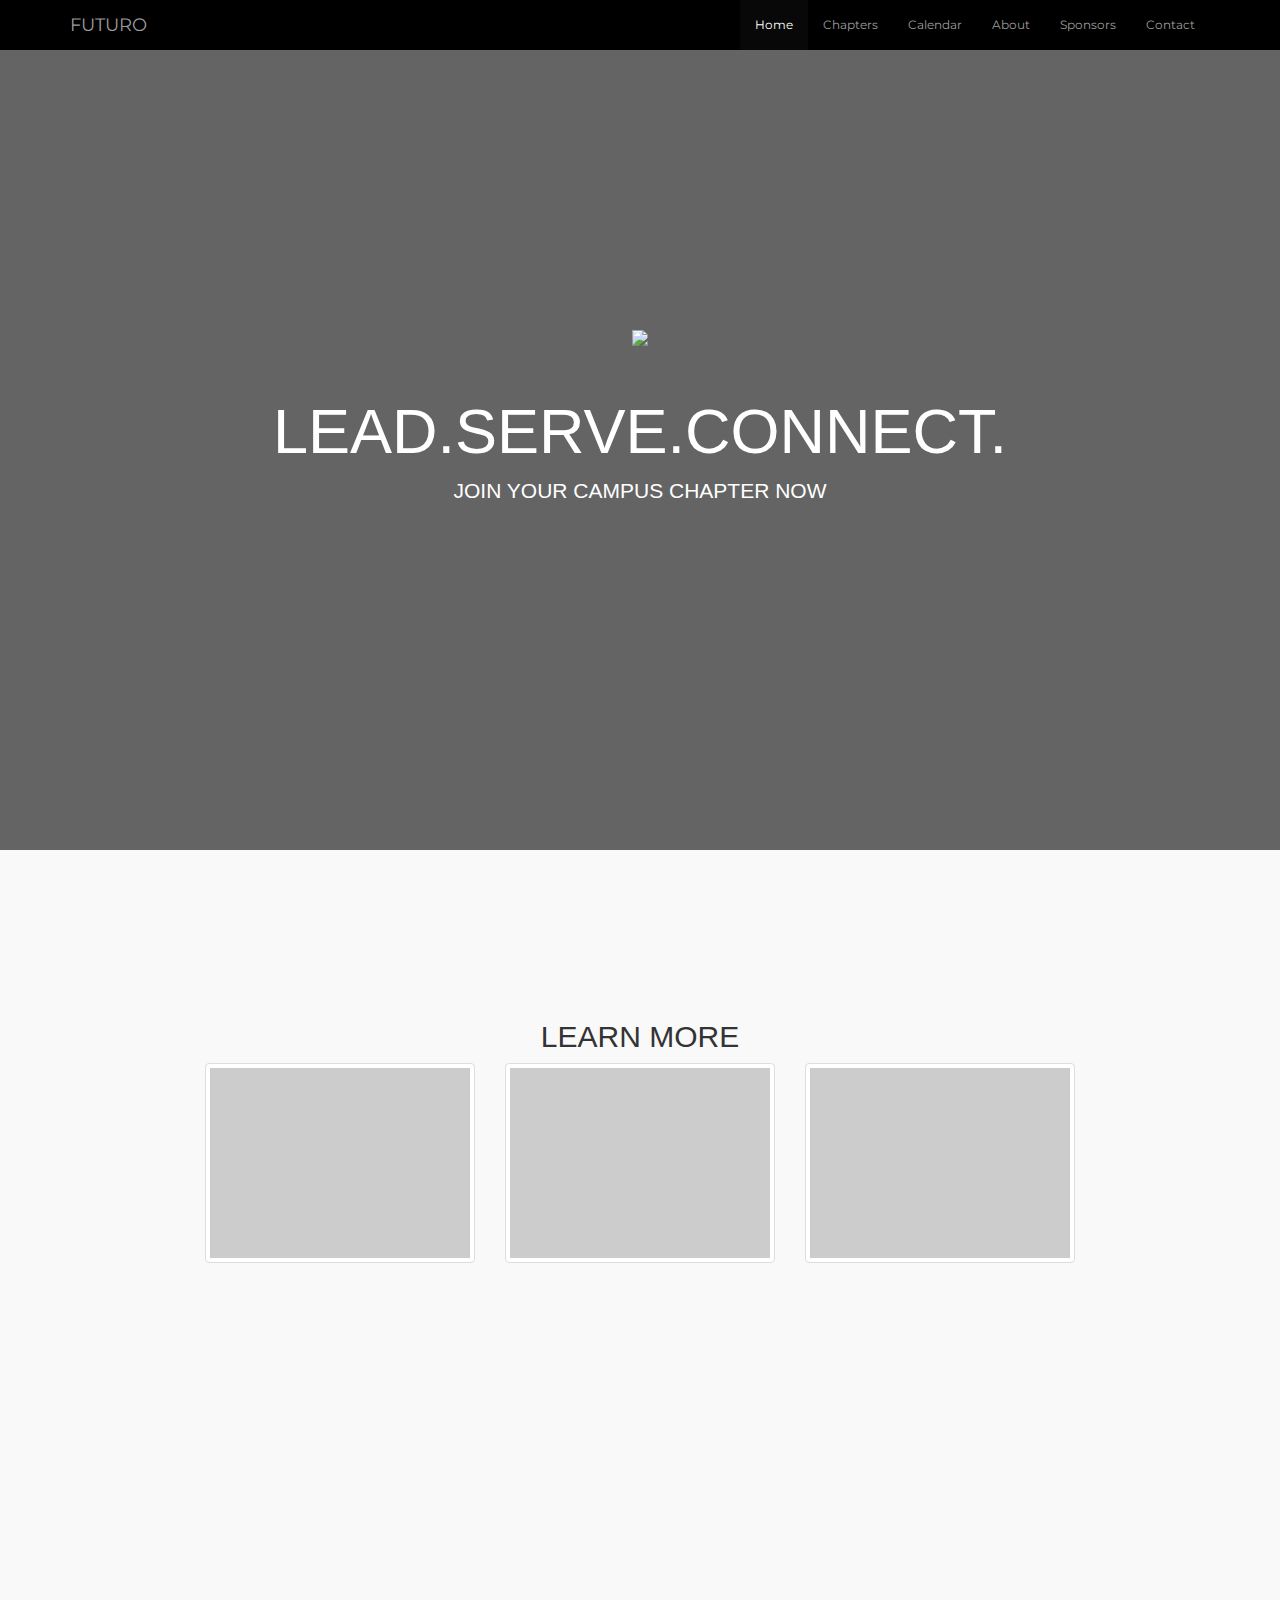
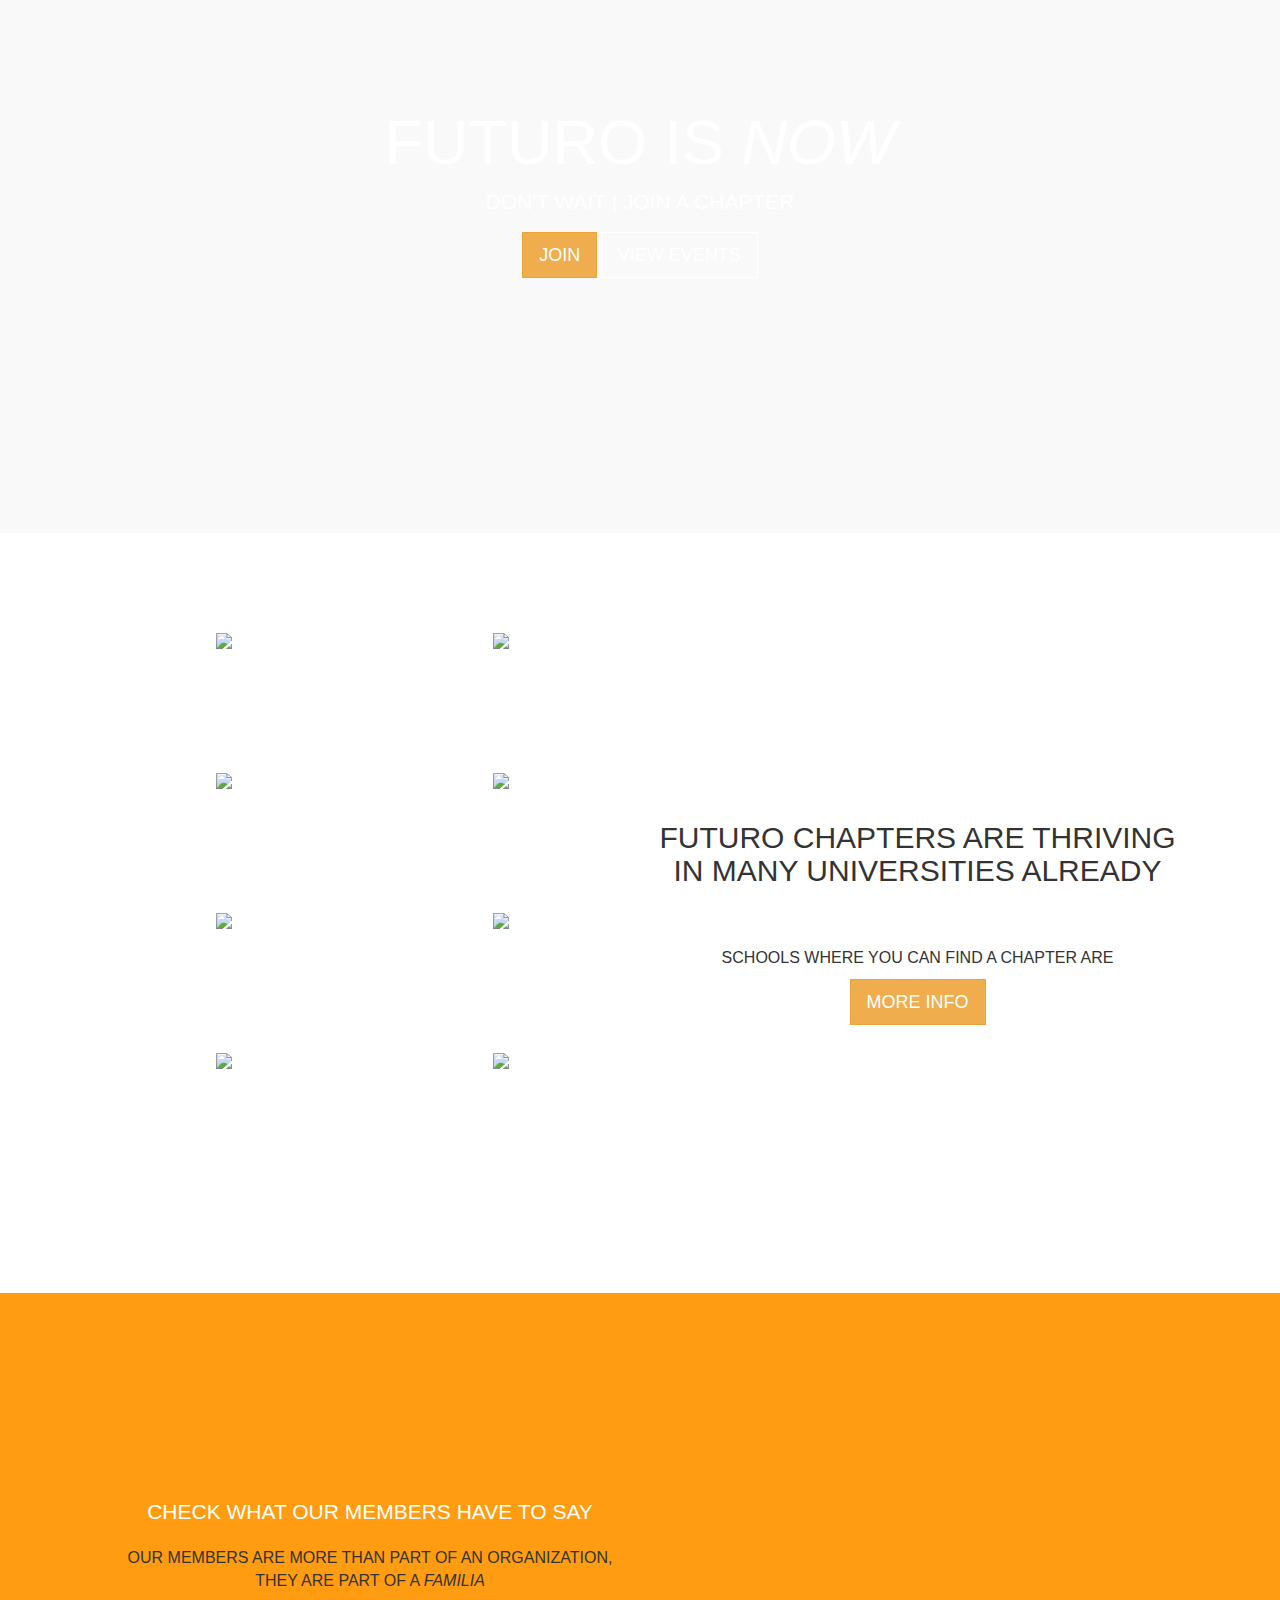
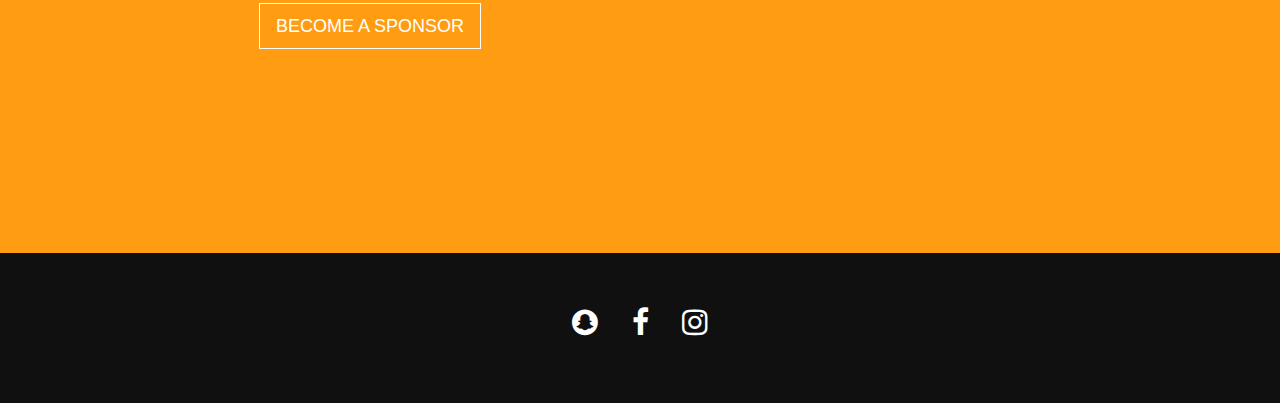
==== commit b162cb2e: "Changes to be committed:  	modified:   src/about.html  	modified:   src/calendar.html  	modified:   " ====
--- a/src/index.html
+++ b/src/index.html
@@ -51,10 +51,10 @@
 </div>
             <div class="futuro-logo center-block text-center" style="display: table">
               <figure>
-                <img src="https://s3-us-west-2.amazonaws.com/futuro-bucket/Logo/LOGOsvg.svg" style="margin-top: 70px; width:400px" >
+                <img src="https://s3-us-west-2.amazonaws.com/futuro-bucket/Logo/LOGOsvg.svg" style="width:700px" >
               </figure>
             </div><!--enf of futuro logo-->
-                <h1 class="text-center" id="header-video-text">LEAD.SERVE.CONNECT</h1>
+                <h1 class="text-center" id="header-video-text">LEAD.SERVE.CONNECT.</h1>
                 <p class="lead text-center" style="color: white;">JOIN YOUR CAMPUS CHAPTER NOW</p>
 </div>
         </div><!-- end of container-->
@@ -195,7 +195,7 @@
 
       <p style='color: white; font-size: 3rem; display: inline-block'><i class="fa fa-facebook" aria-hidden='true'></i></p>
 
-      <p style='color: white; font-size: 3rem; display: inline-block'><i class="fa fa-twitter" aria-hidden='true'></i></p>
+      <p style='color: white; font-size: 3rem; display: inline-block'><i class="fa fa-instagram" aria-hidden='true'></i></p>
     </div>
   </footer>
 
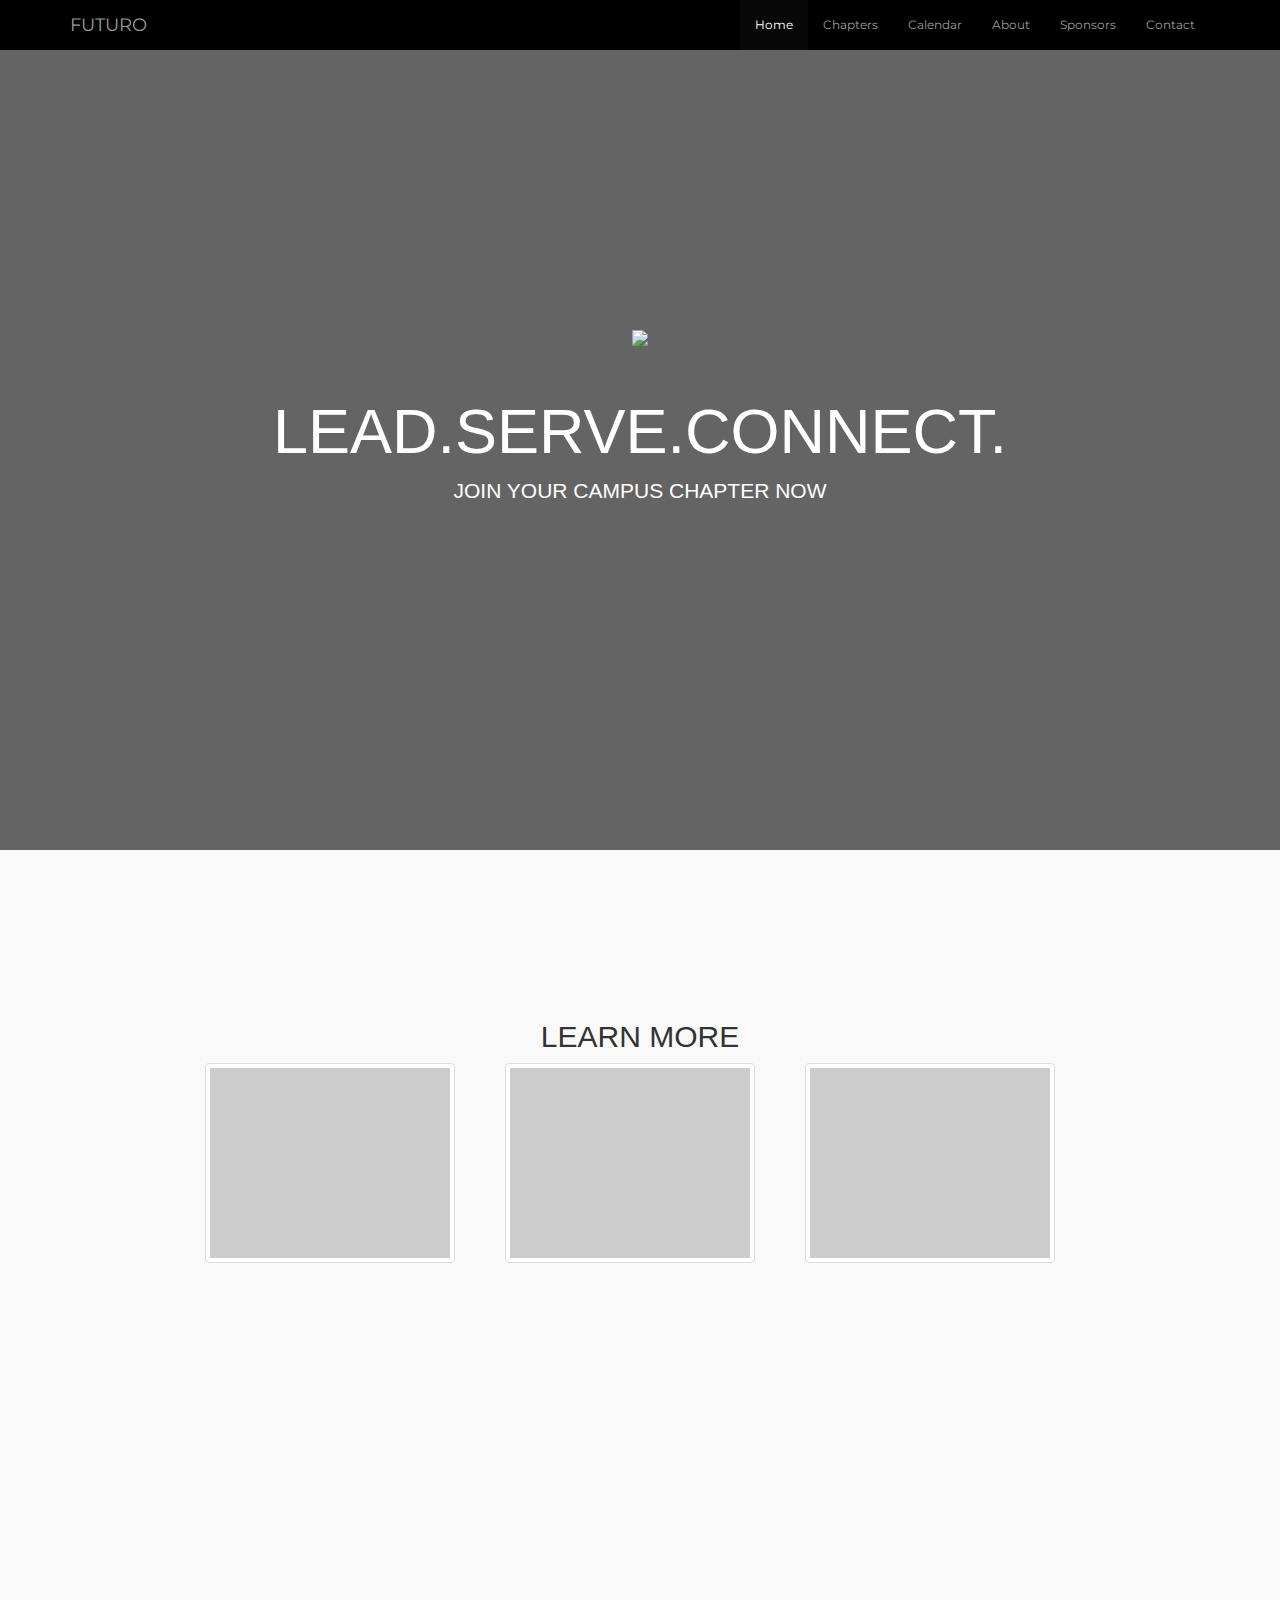
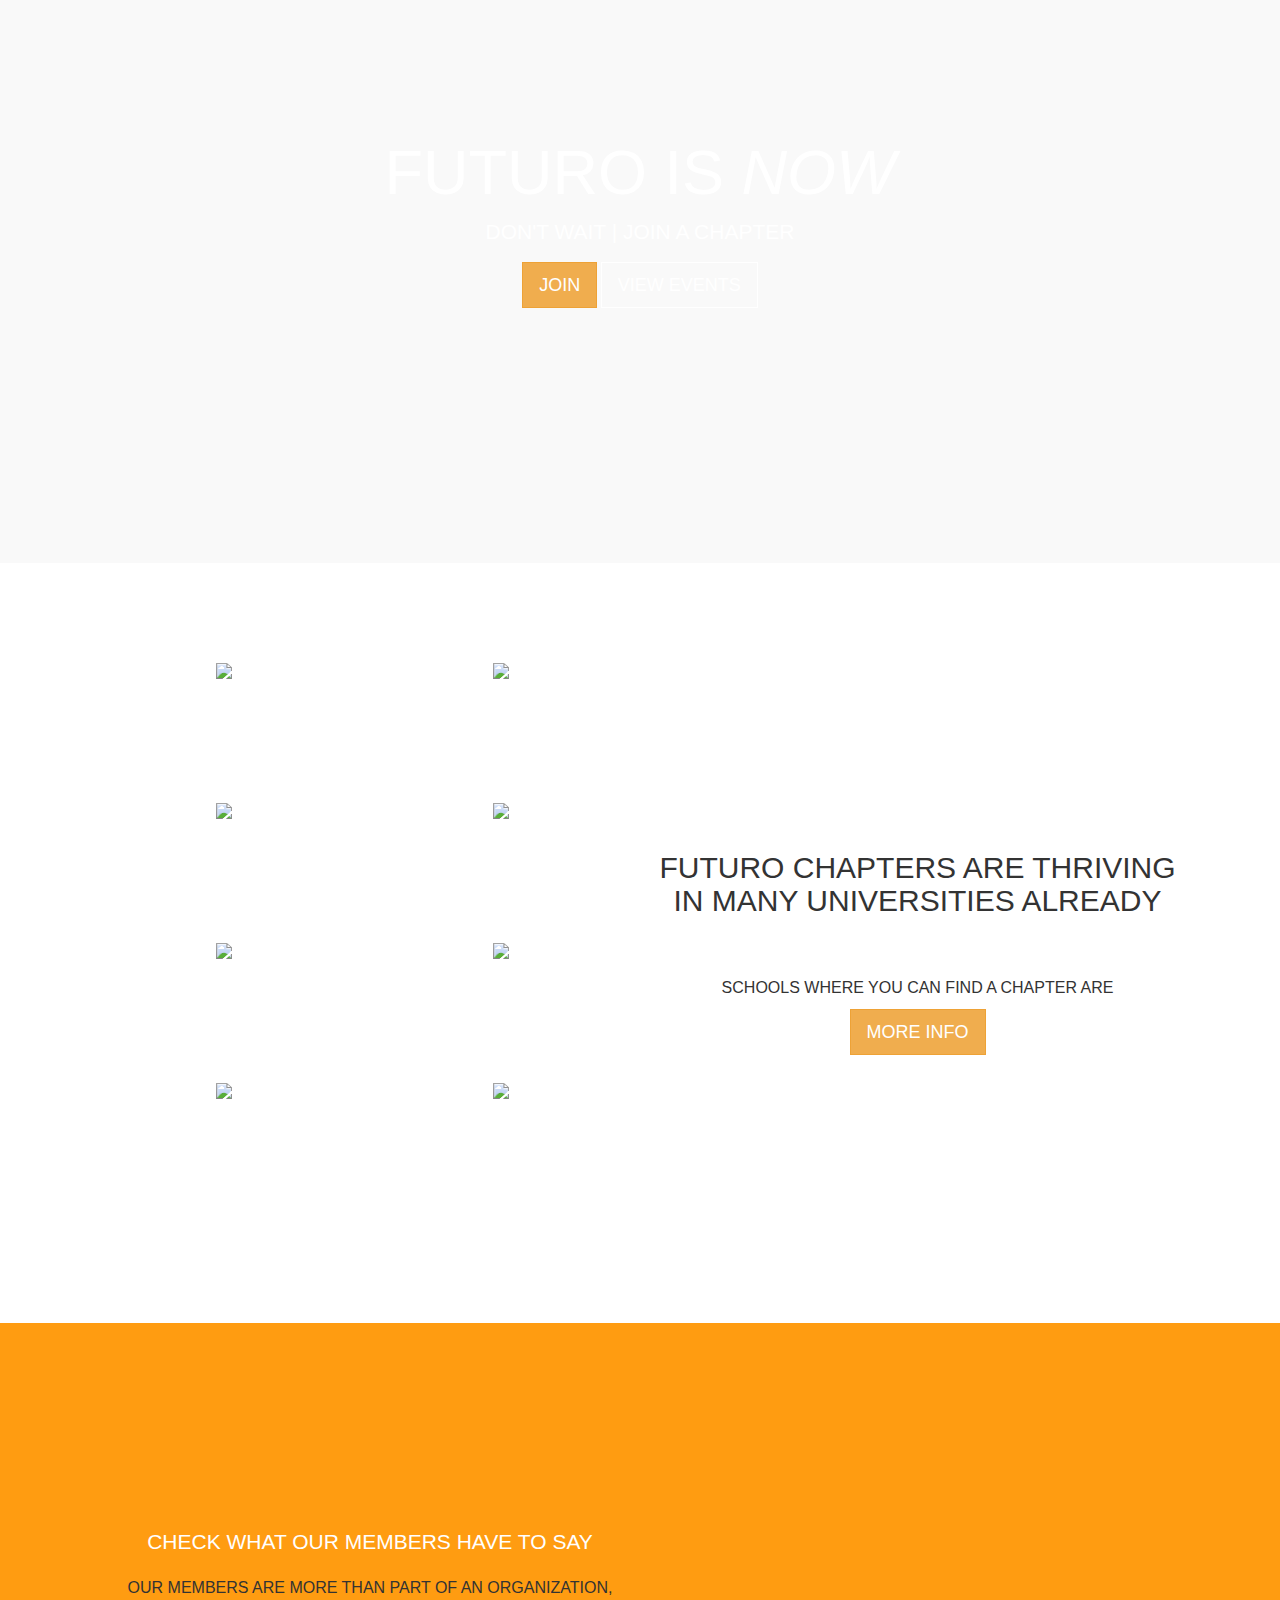
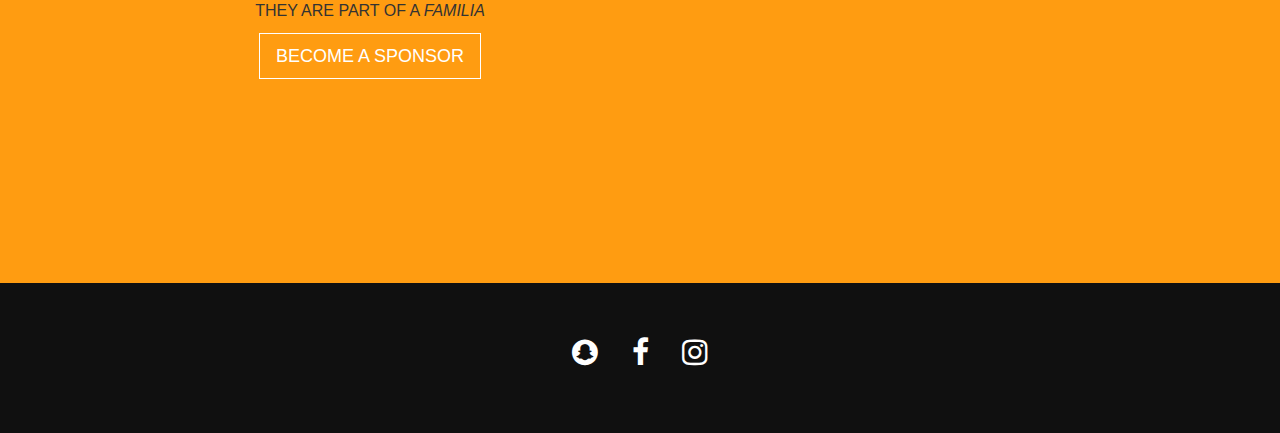
==== commit d754c7a6: "modified:   assets/css/custom.css  	modified:   src/index.html" ====
--- a/src/index.html
+++ b/src/index.html
@@ -105,8 +105,8 @@
        <div class='col-xs-12 text-center'>
          <h1 style='color: white;'>FUTURO IS <em>NOW</em></h1>
          <p class='lead' style='color: white;'>DON'T WAIT | JOIN A CHAPTER</p>
-         <button type='button' class='btn btn-lg btn-warning'>JOIN</button>
-         <button type='button' class='btn btn-lg btn-clr'>VIEW EVENTS</button>
+         <button type='button' class='btn btn-lg btn-warning'><a href='chapters.html'>JOIN</a></button>
+         <button type='button' class='btn btn-lg btn-clr'><a href='calendar.html'>VIEW EVENTS</a></button>
        </div><!--end of col xs -->
     </div>
     </div><!-- end of row -->
--- a/assets/css/custom.css
+++ b/assets/css/custom.css
@@ -14,6 +14,11 @@
 }
 a {
   text-decoration: none;
+  color: white;
+}
+a:hover {
+  text-decoration: none;
+  color:white;
 }
 .btn {
   border-radius: 0px;
@@ -49,6 +54,10 @@
   background-color: #101010;
 }
 
+.small-grid-square {
+ width: 250px;
+ height: 250px;
+}
 .small-grid-wrapper {
   background-color: black;
   opacity: .2;
